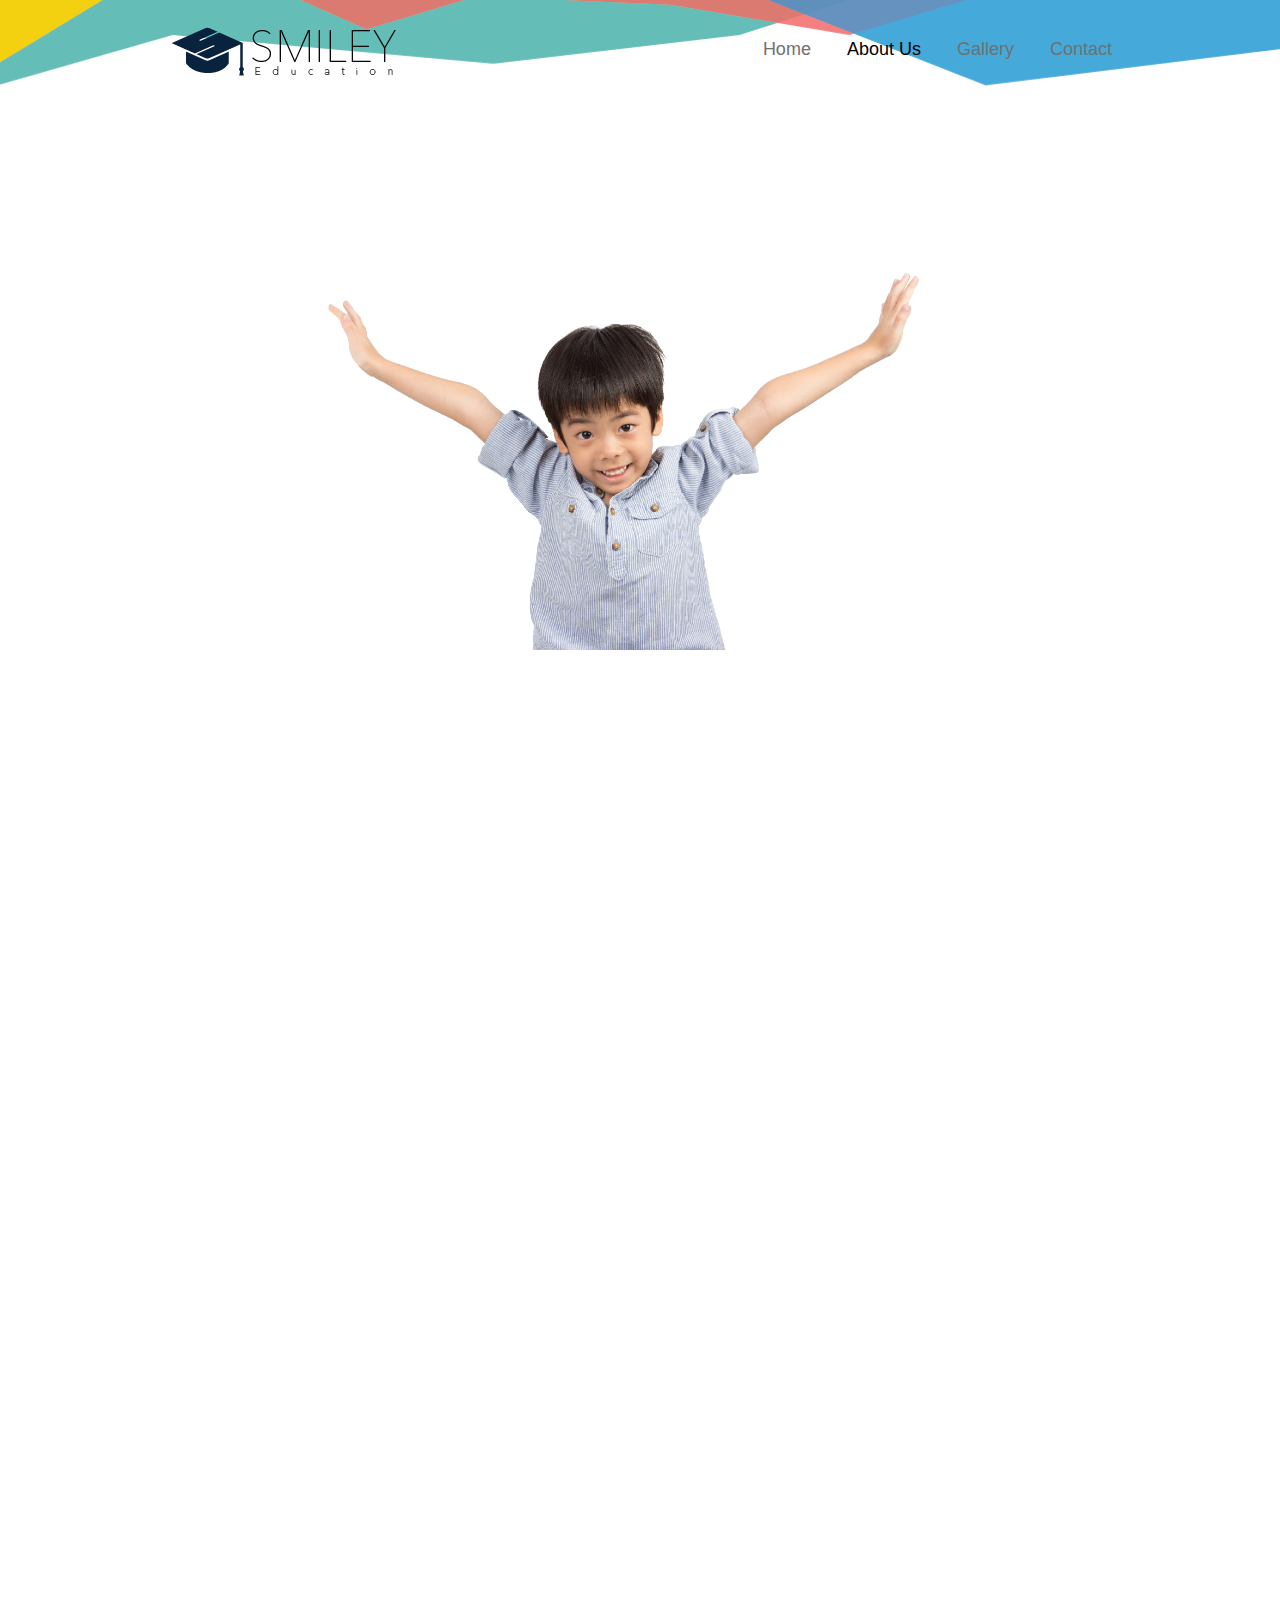
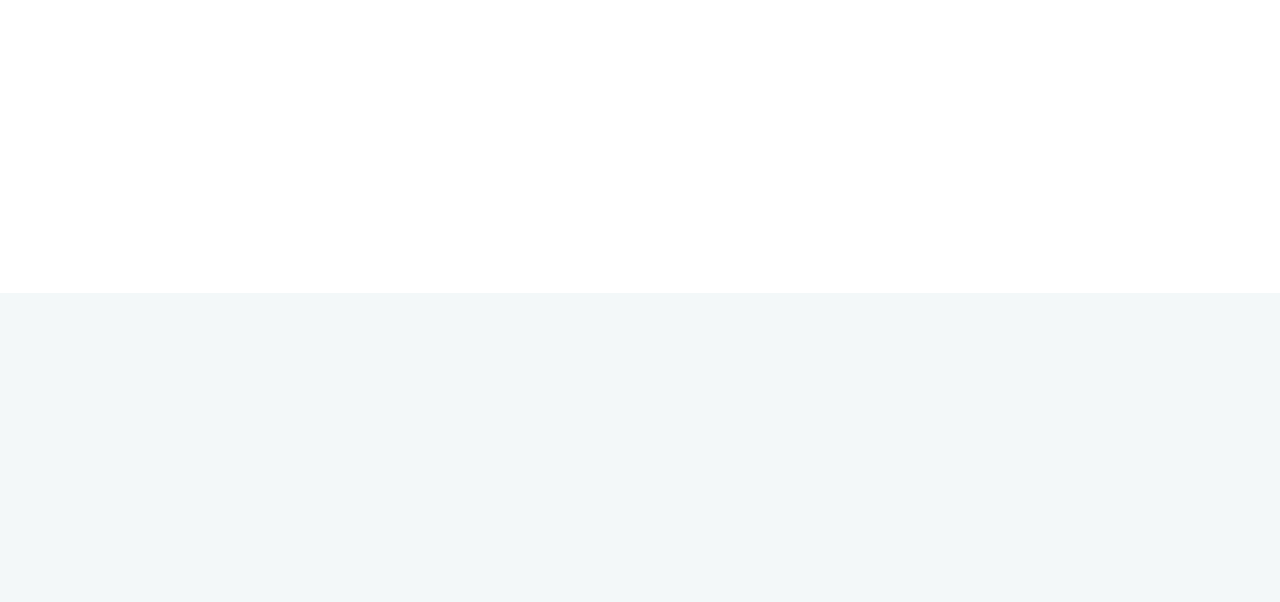
==== about.html @ 1955b9da "minor edits" ====
<!DOCTYPE html>
<!--[if lt IE 7]>      <html class="no-js lt-ie9 lt-ie8 lt-ie7"> <![endif]-->
<!--[if IE 7]>         <html class="no-js lt-ie9 lt-ie8"> <![endif]-->
<!--[if IE 8]>         <html class="no-js lt-ie9"> <![endif]-->
<!--[if gt IE 8]><!--> <html class="no-js"> <!--<![endif]-->
	<head>
	<meta charset="utf-8">
	<meta http-equiv="X-UA-Compatible" content="IE=edge">
	<title>Smiley Education</title>
	<meta name="viewport" content="width=device-width, initial-scale=1">
	<meta name="description" content="Free HTML5 Template by FREEHTML5.CO" />
	<meta name="keywords" content="free html5, free template, free bootstrap, html5, css3, mobile first, responsive" />
	<meta name="author" content="FREEHTML5.CO" />

  	<!--
	//////////////////////////////////////////////////////

	FREE HTML5 TEMPLATE
	DESIGNED & DEVELOPED by FREEHTML5.CO

	Website: 		http://freehtml5.co/
	Email: 			info@freehtml5.co
	Twitter: 		http://twitter.com/fh5co
	Facebook: 	https://www.facebook.com/fh5co

	//////////////////////////////////////////////////////
	 -->

  	<!-- Facebook and Twitter integration -->
	<meta property="og:title" content=""/>
	<meta property="og:image" content=""/>
	<meta property="og:url" content=""/>
	<meta property="og:site_name" content=""/>
	<meta property="og:description" content=""/>
	<meta name="twitter:title" content="" />
	<meta name="twitter:image" content="" />
	<meta name="twitter:url" content="" />
	<meta name="twitter:card" content="" />

  	<!-- Place favicon.ico and apple-touch-icon.png in the root directory -->
  	<link rel="shortcut icon" href="favicon.ico">

  	<!-- Google Webfont -->
	<link href='http://fonts.googleapis.com/css?family=Lato:300,400,700' rel='stylesheet' type='text/css'>
	<!-- Themify Icons -->
	<link rel="stylesheet" href="css/themify-icons.css">
	<!-- Bootstrap -->
	<link rel="stylesheet" href="css/bootstrap.css">
	<!-- Owl Carousel -->
	<link rel="stylesheet" href="css/owl.carousel.min.css">
	<link rel="stylesheet" href="css/owl.theme.default.min.css">
	<!-- Magnific Popup -->
	<link rel="stylesheet" href="css/magnific-popup.css">
	<!-- Superfish -->
	<link rel="stylesheet" href="css/superfish.css">
	<!-- Easy Responsive Tabs -->
	<link rel="stylesheet" href="css/easy-responsive-tabs.css">
	<!-- Animate.css -->
	<link rel="stylesheet" href="css/animate.css">
	<!-- Theme Style -->
	<link rel="stylesheet" href="css/style.css">

	<!-- Modernizr JS -->
	<script src="js/modernizr-2.6.2.min.js"></script>
	<!-- FOR IE9 below -->
	<!--[if lt IE 9]>
	<script src="js/respond.min.js"></script>
	<![endif]-->

	</head>
	<body>

		<!-- START #fh5co-header -->
		<header id="fh5co-header-section" role="header" class="" >
			<div class="container">



				<!-- <div id="fh5co-menu-logo"> -->
					<!-- START #fh5co-logo -->
					<h1 id="fh5co-logo" class="pull-left"><a href="index.html"><img src="images/logo.png" alt="Valet Free HTML5 Template"></a></h1>

					<!-- START #fh5co-menu-wrap -->
					<nav id="fh5co-menu-wrap" role="navigation">


						<ul class="sf-menu" id="fh5co-primary-menu">
							<li>
								<a href="index.html">Home</a>
							</li>

							<!-- <li>
								<a href="#" class="fh5co-sub-ddown">Dropdown</a>
								 <ul class="fh5co-sub-menu">
								 	<li><a href="left-sidebar.html">Left Sidebar</a></li>
								 	<li><a href="right-sidebar.html">Right Sidebar</a></li>
									<li>
										<a href="#" class="fh5co-sub-ddown">Free HTML5</a>
										<ul class="fh5co-sub-menu">
											<li><a href="http://freehtml5.co/preview/?item=build-free-html5-bootstrap-template" target="_blank">Build</a></li>
											<li><a href="http://freehtml5.co/preview/?item=work-free-html5-template-bootstrap" target="_blank">Work</a></li>
											<li><a href="http://freehtml5.co/preview/?item=light-free-html5-template-bootstrap" target="_blank">Light</a></li>
											<li><a href="http://freehtml5.co/preview/?item=relic-free-html5-template-using-bootstrap" target="_blank">Relic</a></li>
											<li><a href="http://freehtml5.co/preview/?item=display-free-html5-template-using-bootstrap" target="_blank">Display</a></li>
											<li><a href="http://freehtml5.co/preview/?item=sprint-free-html5-template-bootstrap" target="_blank">Sprint</a></li>
										</ul>
									</li>
									<li><a href="#">CSS3</a></li>
								</ul>
							</li>
							<li><a href="elements.html">Elements</a></li> -->
							<li class="active"><a href="about.html">About Us</a></li>
							<li><a href="gallery.html">Gallery</a></li>
							<li><a href="contact.html">Contact</a></li>
						</ul>
					</nav>
				<!-- </div> -->

			</div>
		</header>


		<div id="fh5co-hero" style="background-image: url(images/flyingkid.png);">

			<div class="overlay"></div>
			<a href="#fh5co-main" class="smoothscroll fh5co-arrow to-animate hero-animate-4"><i class="ti-angle-down"></i></a>
			<!-- End fh5co-arrow -->

			<div class="container">
				<div class="mobile-spacer"></div>
				<div class="col-md-8 col-md-offset-2">
					<div class="fh5co-hero-wrap">
						<div class="fh5co-hero-intro">
							<h1 class="to-animate hero-animate-1">Find Out More About Us Below</h1>
							<!-- <h2 class="to-animate hero-animate-2">Lovely Made by <a href="http://freehtml5.co" target="_blank">FREEHTML5.co</a></h2>
							<p class="to-animate hero-animate-3"><a href="#" class="btn btn-outline btn-lg">Get Started</a></p> -->
						</div>
					</div>
				</div>
			</div>
		</div>

		<div id="fh5co-main">

			<div class="container">



				<!--
				///////////////////////////////////
				Responsive Tabs
				///////////////////////////////////
				-->
				<div class="fh5co-spacer fh5co-spacer-sm"></div>

				<div class="row">
					<div class="col-md-12 animate-box">
						<!-- <h2 class="fh5co-uppercase-heading-sm text-center">About Us</h2> -->


					<hr class="fh5co-spacer fh5co-spacer-sm">

					<div class="col-md-12 animate-box">
						<div id="fh5co-tab-feature-vertical" class="fh5co-tab">
							<ul class="resp-tabs-list hor_1">
								<li><i class="fh5co-tab-menu-icon ti-ruler-pencil"></i>Our Programme</li>
								<li><i class="fh5co-tab-menu-icon ti-paint-bucket"></i> Vision and Mission</li>
							</ul>
							<div class="resp-tabs-container hor_1">
								<div>
									<div class="row">
										<div class="col-md-12">
											<h2 class="h2">Our Programme</h2>
											<p>
												Smiley Tuition offers classes that are engaging with fun activities and interactive learning experiences to kids from primary 4 to primary 6, from verbal speech learning to important written skills and techniques.
											</p>
											<h3 class="h3">Beyond Academic Success</h3>
											<p>
												Schools tend to only have a direct focus on students’ academic performance. In huge classroom settings, it is virtually impossible for teachers to offer that special care your child needs. As a result of this diluted attention, your child may miss out and not receive the full learning experience that they deserve.
											</p>
											<p>
												With our dedication to properly invest in your child’s learning, Smiley Education Centre has developed a holistic learning program that encompasses a healthy all-rounded and enjoyable English-learning experience, making sure that no child is left behind.
											</p>
											<h3 class="h3">A Better Experience</h3>
											<p>
												 Our academic curriculum encompasses international english standards and teaches your child to healthily, artistically and confidently express themselves verbally through public speaking and presentation,  in written-form such as journaling, and other important lifelong skills that develop and sharpen their cognitive and somatic abilities .
											</p>
											<p>
												Here, classes are uniquely and specially designed to be engaging to provide for your children a fun and learning environment instead of robotic learning. Together with our effective teaching methodologies and solid curriculum, your child will fall in love with learning and gain the confidence to excel!
											</p>
										</div>
									</div>
								</div>
								<div>
									<div class="row">
										<div class="col-md-12">
											<h3 class="h3">Vision</h3>
											<p>
												To set students up for success in life by nurturing inner confidence with a spirit of excellence, empowering students to actualise their full potential to excel.
											</p>
											<h3 class="h3">Mission</h3>
											<p>
												To provide an all-rounded education experience in a vibrant learning environment with diverse teaching strategies in solid curriculums, and to instil strong values in every student, so as to foster character growth and cultivate in students the love and enjoyment of learning.
											</p>
											<!-- <h3>Goals</h3>
											<h4>Excellent Learning</h4>
												<p>
													grow in character through developing good habits and mindset
												</p>
											<h4>Joyful Experience</h4>
												<p>
													fall in love with learning under our enthusiatic teachers and programmes
												</p>
												<h4>Academic Success</h4>
												<p>
													Gain motivation and confidence to excel and succeed
												</p> -->

										</div>

									</div>
								</div>
							</div>
						</div>
					</div>

					<!-- END Tabs -->
				</div>
			</div>

				<!-- END .row -->
			</div>
				<div class="fh5co-spacer fh5co-spacer-sm"></div>




				<footer role="contentinfo" id="fh5co-footer">
					<a href="#" class="fh5co-arrow fh5co-gotop footer-box"><i class="ti-angle-up"></i></a>
					<div class="container">
						<div class="row">
							<!-- <div class="col-md-4 col-sm-6 footer-box">
								<h3 class="fh5co-footer-heading">Company</h3>
								<ul class="fh5co-footer-links">
									<li><a href="#">About</a></li>
									<li><a href="#">Services</a></li>
									<li><a href="#">Our Products</a></li>
									<li><a href="#">Our Culture</a></li>
									<li><a href="#">Team</a></li>
								</ul>

							</div>
							<div class="col-md-4 col-sm-6 footer-box">
								<h3 class="fh5co-footer-heading">More Links</h3>
								<ul class="fh5co-footer-links">
									<li><a href="#">Terms &amp; Conditions</a></li>
									<li><a href="#">Our Careers</a></li>
									<li><a href="#">Support &amp; FAQ's</a></li>
									<li><a href="#">Sign up</a></li>
									<li><a href="#">Log in</a></li>
								</ul>
							</div>
							<div class="col-md-4 col-sm-12 footer-box">
								<h3 class="fh5co-footer-heading">Get in touch</h3>
								<ul class="fh5co-social-icons">

									<li><a href="#"><i class="ti-google"></i></a></li>
									<li><a href="#"><i class="ti-twitter-alt"></i></a></li>
									<li><a href="#"><i class="ti-facebook"></i></a></li>
									<li><a href="#"><i class="ti-instagram"></i></a></li>
									<li><a href="#"><i class="ti-dribbble"></i></a></li>
								</ul>
							</div> -->
							<div class="col-md-12 footer-box text-center">
								<div class="fh5co-copyright">
								<p>Copyright &copy;2018 Smiley  Education Center Pte Ltd</p>
								</div>
							</div>

						</div>
						<!-- END row -->
						<div class="fh5co-spacer fh5co-spacer-md"></div>
					</div>
				</footer>


		<!-- jQuery -->
		<script src="js/jquery-1.10.2.min.js"></script>
		<!-- jQuery Easing -->
		<script src="js/jquery.easing.1.3.js"></script>
		<!-- Bootstrap -->
		<script src="js/bootstrap.js"></script>
		<!-- Owl carousel -->
		<script src="js/owl.carousel.min.js"></script>
		<!-- Magnific Popup -->
		<script src="js/jquery.magnific-popup.min.js"></script>
		<!-- Superfish -->
		<script src="js/hoverIntent.js"></script>
		<script src="js/superfish.js"></script>
		<!-- Easy Responsive Tabs -->
		<script src="js/easyResponsiveTabs.js"></script>
		<!-- FastClick for Mobile/Tablets -->
		<script src="js/fastclick.js"></script>
		<!-- Parallax -->
		<script src="js/jquery.parallax-scroll.min.js"></script>
		<!-- Waypoints -->
		<script src="js/jquery.waypoints.min.js"></script>
		<!-- Main JS -->
		<script src="js/main.js"></script>

	</body>
</html>
---- css/themify-icons.css ----
@font-face {
	font-family: 'themify';
	src:url('../fonts/themify/themify.eot?-fvbane');
	src:url('../fonts/themify/themify.eot?#iefix-fvbane') format('embedded-opentype'),
		url('../fonts/themify/themify.woff?-fvbane') format('woff'),
		url('../fonts/themify/themify.ttf?-fvbane') format('truetype'),
		url('../fonts/themify/themify.svg?-fvbane#themify') format('svg');
	font-weight: normal;
	font-style: normal;
}

[class^="ti-"], [class*=" ti-"] {
	font-family: 'themify';
	speak: none;
	font-style: normal;
	font-weight: normal;
	font-variant: normal;
	text-transform: none;
	line-height: 1;

	/* Better Font Rendering =========== */
	-webkit-font-smoothing: antialiased;
	-moz-osx-font-smoothing: grayscale;
}

.ti-wand:before {
	content: "\e600";
}
.ti-volume:before {
	content: "\e601";
}
.ti-user:before {
	content: "\e602";
}
.ti-unlock:before {
	content: "\e603";
}
.ti-unlink:before {
	content: "\e604";
}
.ti-trash:before {
	content: "\e605";
}
.ti-thought:before {
	content: "\e606";
}
.ti-target:before {
	content: "\e607";
}
.ti-tag:before {
	content: "\e608";
}
.ti-tablet:before {
	content: "\e609";
}
.ti-star:before {
	content: "\e60a";
}
.ti-spray:before {
	content: "\e60b";
}
.ti-signal:before {
	content: "\e60c";
}
.ti-shopping-cart:before {
	content: "\e60d";
}
.ti-shopping-cart-full:before {
	content: "\e60e";
}
.ti-settings:before {
	content: "\e60f";
}
.ti-search:before {
	content: "\e610";
}
.ti-zoom-in:before {
	content: "\e611";
}
.ti-zoom-out:before {
	content: "\e612";
}
.ti-cut:before {
	content: "\e613";
}
.ti-ruler:before {
	content: "\e614";
}
.ti-ruler-pencil:before {
	content: "\e615";
}
.ti-ruler-alt:before {
	content: "\e616";
}
.ti-bookmark:before {
	content: "\e617";
}
.ti-bookmark-alt:before {
	content: "\e618";
}
.ti-reload:before {
	content: "\e619";
}
.ti-plus:before {
	content: "\e61a";
}
.ti-pin:before {
	content: "\e61b";
}
.ti-pencil:before {
	content: "\e61c";
}
.ti-pencil-alt:before {
	content: "\e61d";
}
.ti-paint-roller:before {
	content: "\e61e";
}
.ti-paint-bucket:before {
	content: "\e61f";
}
.ti-na:before {
	content: "\e620";
}
.ti-mobile:before {
	content: "\e621";
}
.ti-minus:before {
	content: "\e622";
}
.ti-medall:before {
	content: "\e623";
}
.ti-medall-alt:before {
	content: "\e624";
}
.ti-marker:before {
	content: "\e625";
}
.ti-marker-alt:before {
	content: "\e626";
}
.ti-arrow-up:before {
	content: "\e627";
}
.ti-arrow-right:before {
	content: "\e628";
}
.ti-arrow-left:before {
	content: "\e629";
}
.ti-arrow-down:before {
	content: "\e62a";
}
.ti-lock:before {
	content: "\e62b";
}
.ti-location-arrow:before {
	content: "\e62c";
}
.ti-link:before {
	content: "\e62d";
}
.ti-layout:before {
	content: "\e62e";
}
.ti-layers:before {
	content: "\e62f";
}
.ti-layers-alt:before {
	content: "\e630";
}
.ti-key:before {
	content: "\e631";
}
.ti-import:before {
	content: "\e632";
}
.ti-image:before {
	content: "\e633";
}
.ti-heart:before {
	content: "\e634";
}
.ti-heart-broken:before {
	content: "\e635";
}
.ti-hand-stop:before {
	content: "\e636";
}
.ti-hand-open:before {
	content: "\e637";
}
.ti-hand-drag:before {
	content: "\e638";
}
.ti-folder:before {
	content: "\e639";
}
.ti-flag:before {
	content: "\e63a";
}
.ti-flag-alt:before {
	content: "\e63b";
}
.ti-flag-alt-2:before {
	content: "\e63c";
}
.ti-eye:before {
	content: "\e63d";
}
.ti-export:before {
	content: "\e63e";
}
.ti-exchange-vertical:before {
	content: "\e63f";
}
.ti-desktop:before {
	content: "\e640";
}
.ti-cup:before {
	content: "\e641";
}
.ti-crown:before {
	content: "\e642";
}
.ti-comments:before {
	content: "\e643";
}
.ti-comment:before {
	content: "\e644";
}
.ti-comment-alt:before {
	content: "\e645";
}
.ti-close:before {
	content: "\e646";
}
.ti-clip:before {
	content: "\e647";
}
.ti-angle-up:before {
	content: "\e648";
}
.ti-angle-right:before {
	content: "\e649";
}
.ti-angle-left:before {
	content: "\e64a";
}
.ti-angle-down:before {
	content: "\e64b";
}
.ti-check:before {
	content: "\e64c";
}
.ti-check-box:before {
	content: "\e64d";
}
.ti-camera:before {
	content: "\e64e";
}
.ti-announcement:before {
	content: "\e64f";
}
.ti-brush:before {
	content: "\e650";
}
.ti-briefcase:before {
	content: "\e651";
}
.ti-bolt:before {
	content: "\e652";
}
.ti-bolt-alt:before {
	content: "\e653";
}
.ti-blackboard:before {
	content: "\e654";
}
.ti-bag:before {
	content: "\e655";
}
.ti-move:before {
	content: "\e656";
}
.ti-arrows-vertical:before {
	content: "\e657";
}
.ti-arrows-horizontal:before {
	content: "\e658";
}
.ti-fullscreen:before {
	content: "\e659";
}
.ti-arrow-top-right:before {
	content: "\e65a";
}
.ti-arrow-top-left:before {
	content: "\e65b";
}
.ti-arrow-circle-up:before {
	content: "\e65c";
}
.ti-arrow-circle-right:before {
	content: "\e65d";
}
.ti-arrow-circle-left:before {
	content: "\e65e";
}
.ti-arrow-circle-down:before {
	content: "\e65f";
}
.ti-angle-double-up:before {
	content: "\e660";
}
.ti-angle-double-right:before {
	content: "\e661";
}
.ti-angle-double-left:before {
	content: "\e662";
}
.ti-angle-double-down:before {
	content: "\e663";
}
.ti-zip:before {
	content: "\e664";
}
.ti-world:before {
	content: "\e665";
}
.ti-wheelchair:before {
	content: "\e666";
}
.ti-view-list:before {
	content: "\e667";
}
.ti-view-list-alt:before {
	content: "\e668";
}
.ti-view-grid:before {
	content: "\e669";
}
.ti-uppercase:before {
	content: "\e66a";
}
.ti-upload:before {
	content: "\e66b";
}
.ti-underline:before {
	content: "\e66c";
}
.ti-truck:before {
	content: "\e66d";
}
.ti-timer:before {
	content: "\e66e";
}
.ti-ticket:before {
	content: "\e66f";
}
.ti-thumb-up:before {
	content: "\e670";
}
.ti-thumb-down:before {
	content: "\e671";
}
.ti-text:before {
	content: "\e672";
}
.ti-stats-up:before {
	content: "\e673";
}
.ti-stats-down:before {
	content: "\e674";
}
.ti-split-v:before {
	content: "\e675";
}
.ti-split-h:before {
	content: "\e676";
}
.ti-smallcap:before {
	content: "\e677";
}
.ti-shine:before {
	content: "\e678";
}
.ti-shift-right:before {
	content: "\e679";
}
.ti-shift-left:before {
	content: "\e67a";
}
.ti-shield:before {
	content: "\e67b";
}
.ti-notepad:before {
	content: "\e67c";
}
.ti-server:before {
	content: "\e67d";
}
.ti-quote-right:before {
	content: "\e67e";
}
.ti-quote-left:before {
	content: "\e67f";
}
.ti-pulse:before {
	content: "\e680";
}
.ti-printer:before {
	content: "\e681";
}
.ti-power-off:before {
	content: "\e682";
}
.ti-plug:before {
	content: "\e683";
}
.ti-pie-chart:before {
	content: "\e684";
}
.ti-paragraph:before {
	content: "\e685";
}
.ti-panel:before {
	content: "\e686";
}
.ti-package:before {
	content: "\e687";
}
.ti-music:before {
	content: "\e688";
}
.ti-music-alt:before {
	content: "\e689";
}
.ti-mouse:before {
	content: "\e68a";
}
.ti-mouse-alt:before {
	content: "\e68b";
}
.ti-money:before {
	content: "\e68c";
}
.ti-microphone:before {
	content: "\e68d";
}
.ti-menu:before {
	content: "\e68e";
}
.ti-menu-alt:before {
	content: "\e68f";
}
.ti-map:before {
	content: "\e690";
}
.ti-map-alt:before {
	content: "\e691";
}
.ti-loop:before {
	content: "\e692";
}
.ti-location-pin:before {
	content: "\e693";
}
.ti-list:before {
	content: "\e694";
}
.ti-light-bulb:before {
	content: "\e695";
}
.ti-Italic:before {
	content: "\e696";
}
.ti-info:before {
	content: "\e697";
}
.ti-infinite:before {
	content: "\e698";
}
.ti-id-badge:before {
	content: "\e699";
}
.ti-hummer:before {
	content: "\e69a";
}
.ti-home:before {
	content: "\e69b";
}
.ti-help:before {
	content: "\e69c";
}
.ti-headphone:before {
	content: "\e69d";
}
.ti-harddrives:before {
	content: "\e69e";
}
.ti-harddrive:before {
	content: "\e69f";
}
.ti-gift:before {
	content: "\e6a0";
}
.ti-game:before {
	content: "\e6a1";
}
.ti-filter:before {
	content: "\e6a2";
}
.ti-files:before {
	content: "\e6a3";
}
.ti-file:before {
	content: "\e6a4";
}
.ti-eraser:before {
	content: "\e6a5";
}
.ti-envelope:before {
	content: "\e6a6";
}
.ti-download:before {
	content: "\e6a7";
}
.ti-direction:before {
	content: "\e6a8";
}
.ti-direction-alt:before {
	content: "\e6a9";
}
.ti-dashboard:before {
	content: "\e6aa";
}
.ti-control-stop:before {
	content: "\e6ab";
}
.ti-control-shuffle:before {
	content: "\e6ac";
}
.ti-control-play:before {
	content: "\e6ad";
}
.ti-control-pause:before {
	content: "\e6ae";
}
.ti-control-forward:before {
	content: "\e6af";
}
.ti-control-backward:before {
	content: "\e6b0";
}
.ti-cloud:before {
	content: "\e6b1";
}
.ti-cloud-up:before {
	content: "\e6b2";
}
.ti-cloud-down:before {
	content: "\e6b3";
}
.ti-clipboard:before {
	content: "\e6b4";
}
.ti-car:before {
	content: "\e6b5";
}
.ti-calendar:before {
	content: "\e6b6";
}
.ti-book:before {
	content: "\e6b7";
}
.ti-bell:before {
	content: "\e6b8";
}
.ti-basketball:before {
	content: "\e6b9";
}
.ti-bar-chart:before {
	content: "\e6ba";
}
.ti-bar-chart-alt:before {
	content: "\e6bb";
}
.ti-back-right:before {
	content: "\e6bc";
}
.ti-back-left:before {
	content: "\e6bd";
}
.ti-arrows-corner:before {
	content: "\e6be";
}
.ti-archive:before {
	content: "\e6bf";
}
.ti-anchor:before {
	content: "\e6c0";
}
.ti-align-right:before {
	content: "\e6c1";
}
.ti-align-left:before {
	content: "\e6c2";
}
.ti-align-justify:before {
	content: "\e6c3";
}
.ti-align-center:before {
	content: "\e6c4";
}
.ti-alert:before {
	content: "\e6c5";
}
.ti-alarm-clock:before {
	content: "\e6c6";
}
.ti-agenda:before {
	content: "\e6c7";
}
.ti-write:before {
	content: "\e6c8";
}
.ti-window:before {
	content: "\e6c9";
}
.ti-widgetized:before {
	content: "\e6ca";
}
.ti-widget:before {
	content: "\e6cb";
}
.ti-widget-alt:before {
	content: "\e6cc";
}
.ti-wallet:before {
	content: "\e6cd";
}
.ti-video-clapper:before {
	content: "\e6ce";
}
.ti-video-camera:before {
	content: "\e6cf";
}
.ti-vector:before {
	content: "\e6d0";
}
.ti-themify-logo:before {
	content: "\e6d1";
}
.ti-themify-favicon:before {
	content: "\e6d2";
}
.ti-themify-favicon-alt:before {
	content: "\e6d3";
}
.ti-support:before {
	content: "\e6d4";
}
.ti-stamp:before {
	content: "\e6d5";
}
.ti-split-v-alt:before {
	content: "\e6d6";
}
.ti-slice:before {
	content: "\e6d7";
}
.ti-shortcode:before {
	content: "\e6d8";
}
.ti-shift-right-alt:before {
	content: "\e6d9";
}
.ti-shift-left-alt:before {
	content: "\e6da";
}
.ti-ruler-alt-2:before {
	content: "\e6db";
}
.ti-receipt:before {
	content: "\e6dc";
}
.ti-pin2:before {
	content: "\e6dd";
}
.ti-pin-alt:before {
	content: "\e6de";
}
.ti-pencil-alt2:before {
	content: "\e6df";
}
.ti-palette:before {
	content: "\e6e0";
}
.ti-more:before {
	content: "\e6e1";
}
.ti-more-alt:before {
	content: "\e6e2";
}
.ti-microphone-alt:before {
	content: "\e6e3";
}
.ti-magnet:before {
	content: "\e6e4";
}
.ti-line-double:before {
	content: "\e6e5";
}
.ti-line-dotted:before {
	content: "\e6e6";
}
.ti-line-dashed:before {
	content: "\e6e7";
}
.ti-layout-width-full:before {
	content: "\e6e8";
}
.ti-layout-width-default:before {
	content: "\e6e9";
}
.ti-layout-width-default-alt:before {
	content: "\e6ea";
}
.ti-layout-tab:before {
	content: "\e6eb";
}
.ti-layout-tab-window:before {
	content: "\e6ec";
}
.ti-layout-tab-v:before {
	content: "\e6ed";
}
.ti-layout-tab-min:before {
	content: "\e6ee";
}
.ti-layout-slider:before {
	content: "\e6ef";
}
.ti-layout-slider-alt:before {
	content: "\e6f0";
}
.ti-layout-sidebar-right:before {
	content: "\e6f1";
}
.ti-layout-sidebar-none:before {
	content: "\e6f2";
}
.ti-layout-sidebar-left:before {
	content: "\e6f3";
}
.ti-layout-placeholder:before {
	content: "\e6f4";
}
.ti-layout-menu:before {
	content: "\e6f5";
}
.ti-layout-menu-v:before {
	content: "\e6f6";
}
.ti-layout-menu-separated:before {
	content: "\e6f7";
}
.ti-layout-menu-full:before {
	content: "\e6f8";
}
.ti-layout-media-right-alt:before {
	content: "\e6f9";
}
.ti-layout-media-right:before {
	content: "\e6fa";
}
.ti-layout-media-overlay:before {
	content: "\e6fb";
}
.ti-layout-media-overlay-alt:before {
	content: "\e6fc";
}
.ti-layout-media-overlay-alt-2:before {
	content: "\e6fd";
}
.ti-layout-media-left-alt:before {
	content: "\e6fe";
}
.ti-layout-media-left:before {
	content: "\e6ff";
}
.ti-layout-media-center-alt:before {
	content: "\e700";
}
.ti-layout-media-center:before {
	content: "\e701";
}
.ti-layout-list-thumb:before {
	content: "\e702";
}
.ti-layout-list-thumb-alt:before {
	content: "\e703";
}
.ti-layout-list-post:before {
	content: "\e704";
}
.ti-layout-list-large-image:before {
	content: "\e705";
}
.ti-layout-line-solid:before {
	content: "\e706";
}
.ti-layout-grid4:before {
	content: "\e707";
}
.ti-layout-grid3:before {
	content: "\e708";
}
.ti-layout-grid2:before {
	content: "\e709";
}
.ti-layout-grid2-thumb:before {
	content: "\e70a";
}
.ti-layout-cta-right:before {
	content: "\e70b";
}
.ti-layout-cta-left:before {
	content: "\e70c";
}
.ti-layout-cta-center:before {
	content: "\e70d";
}
.ti-layout-cta-btn-right:before {
	content: "\e70e";
}
.ti-layout-cta-btn-left:before {
	content: "\e70f";
}
.ti-layout-column4:before {
	content: "\e710";
}
.ti-layout-column3:before {
	content: "\e711";
}
.ti-layout-column2:before {
	content: "\e712";
}
.ti-layout-accordion-separated:before {
	content: "\e713";
}
.ti-layout-accordion-merged:before {
	content: "\e714";
}
.ti-layout-accordion-list:before {
	content: "\e715";
}
.ti-ink-pen:before {
	content: "\e716";
}
.ti-info-alt:before {
	content: "\e717";
}
.ti-help-alt:before {
	content: "\e718";
}
.ti-headphone-alt:before {
	content: "\e719";
}
.ti-hand-point-up:before {
	content: "\e71a";
}
.ti-hand-point-right:before {
	content: "\e71b";
}
.ti-hand-point-left:before {
	content: "\e71c";
}
.ti-hand-point-down:before {
	content: "\e71d";
}
.ti-gallery:before {
	content: "\e71e";
}
.ti-face-smile:before {
	content: "\e71f";
}
.ti-face-sad:before {
	content: "\e720";
}
.ti-credit-card:before {
	content: "\e721";
}
.ti-control-skip-forward:before {
	content: "\e722";
}
.ti-control-skip-backward:before {
	content: "\e723";
}
.ti-control-record:before {
	content: "\e724";
}
.ti-control-eject:before {
	content: "\e725";
}
.ti-comments-smiley:before {
	content: "\e726";
}
.ti-brush-alt:before {
	content: "\e727";
}
.ti-youtube:before {
	content: "\e728";
}
.ti-vimeo:before {
	content: "\e729";
}
.ti-twitter:before {
	content: "\e72a";
}
.ti-time:before {
	content: "\e72b";
}
.ti-tumblr:before {
	content: "\e72c";
}
.ti-skype:before {
	content: "\e72d";
}
.ti-share:before {
	content: "\e72e";
}
.ti-share-alt:before {
	content: "\e72f";
}
.ti-rocket:before {
	content: "\e730";
}
.ti-pinterest:before {
	content: "\e731";
}
.ti-new-window:before {
	content: "\e732";
}
.ti-microsoft:before {
	content: "\e733";
}
.ti-list-ol:before {
	content: "\e734";
}
.ti-linkedin:before {
	content: "\e735";
}
.ti-layout-sidebar-2:before {
	content: "\e736";
}
.ti-layout-grid4-alt:before {
	content: "\e737";
}
.ti-layout-grid3-alt:before {
	content: "\e738";
}
.ti-layout-grid2-alt:before {
	content: "\e739";
}
.ti-layout-column4-alt:before {
	content: "\e73a";
}
.ti-layout-column3-alt:before {
	content: "\e73b";
}
.ti-layout-column2-alt:before {
	content: "\e73c";
}
.ti-instagram:before {
	content: "\e73d";
}
.ti-google:before {
	content: "\e73e";
}
.ti-github:before {
	content: "\e73f";
}
.ti-flickr:before {
	content: "\e740";
}
.ti-facebook:before {
	content: "\e741";
}
.ti-dropbox:before {
	content: "\e742";
}
.ti-dribbble:before {
	content: "\e743";
}
.ti-apple:before {
	content: "\e744";
}
.ti-android:before {
	content: "\e745";
}
.ti-save:before {
	content: "\e746";
}
.ti-save-alt:before {
	content: "\e747";
}
.ti-yahoo:before {
	content: "\e748";
}
.ti-wordpress:before {
	content: "\e749";
}
.ti-vimeo-alt:before {
	content: "\e74a";
}
.ti-twitter-alt:before {
	content: "\e74b";
}
.ti-tumblr-alt:before {
	content: "\e74c";
}
.ti-trello:before {
	content: "\e74d";
}
.ti-stack-overflow:before {
	content: "\e74e";
}
.ti-soundcloud:before {
	content: "\e74f";
}
.ti-sharethis:before {
	content: "\e750";
}
.ti-sharethis-alt:before {
	content: "\e751";
}
.ti-reddit:before {
	content: "\e752";
}
.ti-pinterest-alt:before {
	content: "\e753";
}
.ti-microsoft-alt:before {
	content: "\e754";
}
.ti-linux:before {
	content: "\e755";
}
.ti-jsfiddle:before {
	content: "\e756";
}
.ti-joomla:before {
	content: "\e757";
}
.ti-html5:before {
	content: "\e758";
}
.ti-flickr-alt:before {
	content: "\e759";
}
.ti-email:before {
	content: "\e75a";
}
.ti-drupal:before {
	content: "\e75b";
}
.ti-dropbox-alt:before {
	content: "\e75c";
}
.ti-css3:before {
	content: "\e75d";
}
.ti-rss:before {
	content: "\e75e";
}
.ti-rss-alt:before {
	content: "\e75f";
}
---- css/superfish.css ----
/*** ESSENTIAL STYLES ***/
.sf-menu, .sf-menu * {
	margin: 0;
	padding: 0;
	list-style: none;
}
.sf-menu li {
	position: relative;
}
.sf-menu ul {
	position: absolute;
	display: none;
	top: 100%;
	right: 0;
	
	z-index: 99;
}
.sf-menu > li {
	float: left;
}
.sf-menu li:hover > ul,
.sf-menu li.sfHover > ul {
	display: block;
}

.sf-menu a {
	display: block;
	position: relative;
}
.sf-menu ul ul {
	top: 0;
	left: 100%;
}


/*** DEMO SKIN ***/
.sf-menu {
	float: left;
	margin-bottom: 1em;
}
.sf-menu ul {
	box-shadow: 2px 2px 6px rgba(0,0,0,.2);
	min-width: 12em; /* allow long menu items to determine submenu width */
	*width: 12em; /* no auto sub width for IE7, see white-space comment below */
}
.sf-menu a {
	border-left: 1px solid #fff;
	border-top: 1px solid #dFeEFF; /* fallback colour must use full shorthand */
	border-top: 1px solid rgba(255,255,255,.5);
	padding: .75em 1em;
	text-decoration: none;
	zoom: 1; /* IE7 */
}
.sf-menu a {
	color: #13a;
}
.sf-menu li {
	background: #BDD2FF;
	white-space: nowrap; /* no need for Supersubs plugin */
	*white-space: normal; /* ...unless you support IE7 (let it wrap) */
	-webkit-transition: background .2s;
	transition: background .2s;
}
.sf-menu ul li {
	background: #AABDE6;
}
.sf-menu ul ul li {
	background: #9AAEDB;
}
.sf-menu li:hover,
.sf-menu li.sfHover {
	background: #CFDEFF;
	/* only transition out, not in */
	-webkit-transition: none;
	transition: none;
}

/*** arrows (for all except IE7) **/
.sf-arrows .sf-with-ul {
	padding-right: 2.5em;
	*padding-right: 1em; /* no CSS arrows for IE7 (lack pseudo-elements) */
}
/* styling for both css and generated arrows */
.sf-arrows .sf-with-ul:after {
	content: '';
	position: absolute;
	top: 50%;
	right: 1em;
	margin-top: -3px;
	height: 0;
	width: 0;
	/* order of following 3 rules important for fallbacks to work */
	border: 5px solid transparent;
	border-top-color: #dFeEFF; /* edit this to suit design (no rgba in IE8) */
	border-top-color: rgba(255,255,255,.5);
}
.sf-arrows > li > .sf-with-ul:focus:after,
.sf-arrows > li:hover > .sf-with-ul:after,
.sf-arrows > .sfHover > .sf-with-ul:after {
	border-top-color: white; /* IE8 fallback colour */
}
/* styling for right-facing arrows */
.sf-arrows ul .sf-with-ul:after {
	margin-top: -5px;
	/*margin-right: -3px;*/
	border-color: transparent;
	border-left-color: #dFeEFF; /* edit this to suit design (no rgba in IE8) */
	border-left-color: rgba(255,255,255,.5);
}
.sf-arrows ul li > .sf-with-ul:focus:after,
.sf-arrows ul li:hover > .sf-with-ul:after,
.sf-arrows ul .sfHover > .sf-with-ul:after {
	border-left-color: white;
}
---- css/easy-responsive-tabs.css ----
.resp-tabs-list, .resp-tabs-list p {
    margin: 0px;
    padding: 0px;
}
.resp-tabs-list {
    display: inline-block;
}
.resp-tabs-list li {
    font-weight: 600;
    font-size: 16px;
    display: inline-block;
    padding: 18px 15px;
    margin: 0 4px 0 0;
    list-style: none;
    cursor: pointer;
}

.resp-tabs-container {
    padding: 0px;
    background-color: #fff;
    clear: left;
}

h2.resp-accordion {
    cursor: pointer;
    padding: 5px;
    display: none;
    
}
.resp-tab-content {
    display: none;
    padding: 15px;
    padding-top: 30px;
    text-align: left;
    box-shadow: none;
}
.text-center .resp-tab-content,
.text-center .resp-accordion {
    text-align: left;
}

.resp-tab-active {
	border: 1px solid #ebebeb !important;
	border-bottom: none;
	margin-bottom: -1px !important;
	padding: 17px 14px 19px 14px !important;
	border-top: 1px solid #ebebeb !important;
	border-bottom: 0px #fff solid !important;
    border-top-left-radius: 4px;
    border-top-right-radius: 4px;
}

.resp-tab-active {
    border-bottom: none;
    background-color: #fff;
}

.resp-content-active, .resp-accordion-active {
    display: block;
}

.resp-tab-content {
    border: none;
    border-top: 1px solid #ebebeb;
    /*border-left-color: transparent;
    border-left-color: transparent;*/
	/*border-top-color: #ebebeb;*/
}

h2.resp-accordion {
    font-size: 13px;
    border: 1px solid #ebebeb;
    border-top: 0px solid #ebebeb;
    margin: 0px;
    padding: 10px 15px;
}

h2.resp-tab-active {
    border-bottom: 0px solid #ebebeb !important;
    margin-bottom: 0px !important;
    padding: 10px 15px !important;
}

h2.resp-tab-title:last-child {
    border-bottom: 12px solid #ebebeb !important;
    background: blue;
}

/*-----------Vertical tabs-----------*/
.resp-vtabs ul.resp-tabs-list {
    float: left;
    width: 30%;
}

.resp-vtabs .resp-tabs-list li {
    display: block;
    padding: 19px 15px !important;
    margin: 0 0 4px;
    cursor: pointer;
    float: none;
}

.resp-vtabs .resp-tabs-container {
    padding: 0px;
    background-color: #fff;
    /*border: 1px solid #ebebeb;*/
    border-left: 1px solid #ebebeb;
    float: left;
    width: 68%;
    min-height: 250px;
    border-radius: 4px;
    clear: none;
}

.resp-vtabs .resp-tab-content {
    border: none;
    word-wrap: break-word;
    padding-left: 30px;
}

.resp-vtabs li.resp-tab-active { 
    position: relative;
    z-index: 1;
    margin-right: -1px !important;
    padding: 18px 15px 19px 14px !important;
    /*border-top: 1px solid;*/
    border: 1px solid #ebebeb !important;
    border-left: 1px solid #ebebeb !important;
    border-left: none !important;
    margin-bottom: 4px !important;
    border-right: 1px #FFF solid !important;
    border-top-left-radius: 0px;
    border-top-right-radius: 0px;
}

.resp-arrow {
    float: right;
    margin-top: 10px;
    -moz-transition:    all .2s ease;
    -o-transition:      all .2s ease;
    -webkit-transition: all .2s ease;
    transition:         all .2s ease;
}

h2.resp-tab-active span.resp-arrow {
    -ms-transform: rotate(180deg); /* IE 9 */
    -webkit-transform: rotate(180deg); /* Chrome, Safari, Opera */
    transform: rotate(180deg);
}

/*-----------Accordion styles-----------*/
h2.resp-tab-active {
    background: #DBDBDB;/* !important;*/
}

.resp-easy-accordion h2.resp-accordion {
    display: block;
}


.resp-easy-accordion .resp-tab-content:last-child {
    border-bottom: 1px solid #ebebeb;/* !important;*/
}

.resp-jfit {
    width: 100%;
    margin: 0px;
}

.resp-tab-content-active {
    display: block;
}

h2.resp-accordion:first-child {
    border-top: 1px solid #ebebeb;/* !important;*/
}
.resp-accordion.resp-tab-active {
    border-top: none;
}

/*Here your can change the breakpoint to set the accordion, when screen resolution changed*/
@media only screen and (max-width: 768px) {
    ul.resp-tabs-list {
        display: none;
    }

    h2.resp-accordion {
        display: block;
    }
    .resp-tab-content {
        border: 1px solid #ebebeb;
    }
    .resp-vtabs .resp-tab-content {
        border: 1px solid #ebebeb;
    }
    
    .resp-tabs-container .resp-accordion.resp-tab-active {
        border-top: none!important;   
        border-bottom: none!important;    
        border-top-left-radius: 0px;
        border-top-right-radius: 0px;
    }
    .resp-tabs-container .resp-accordion.resp-tab-active:nth-of-type(1) {
        border-top-left-radius: 0px;
        border-top-right-radius: 0px;
        border-top: 1px solid #ebebeb !important;
        border-bototm: none!important;
    }
    

    .resp-tab-content {
        -webkit-box-shadow: inset 0px 4px 5px -3px rgba(0,0,0,0.05);
        -moz-box-shadow: inset 0px 4px 5px -3px rgba(0,0,0,0.05);
        -ms-box-shadow: inset 0px 4px 5px -3px rgba(0,0,0,0.05);
        box-shadow: inset 0px 4px 5px -3px rgba(0,0,0,0.05);
    }
    

    .resp-vtabs .resp-tabs-container {
        border: none;
        float: none;
        width: 100%;
        min-height: 100px;
        clear: none;
    }

    .resp-accordion-closed {
        display: none !important;
    }

    .resp-vtabs .resp-tab-content:last-child {
        border-bottom: 1px solid #ebebeb !important;
    }
}
---- css/style.css ----
/*
//////////////////////////////////////////////////////

FREE HTML5 TEMPLATE
DESIGNED & DEVELOPED by FREEHTML5.CO

//////////////////////////////////////////////////////
*/
@font-face {
  font-family: 'themify';
  src: url("../fonts/themify/themify.eot?-fvbane");
  src: url("../fonts/themify/themify.eot?#iefix-fvbane") format("embedded-opentype"), url("../fonts/themify/themify.woff?-fvbane") format("woff"), url("../fonts/themify/themify.ttf?-fvbane") format("truetype"), url("../fonts/themify/themify.svg?-fvbane#themify") format("svg");
  font-weight: normal;
  font-style: normal;
}
html.fh5co-overflow, body.fh5co-overflow {
  overflow-x: auto;
}
html.fh5co-overflow #fh5co-header-section, html.fh5co-overflow #fh5co-main, html.fh5co-overflow #fh5co-hero, html.fh5co-overflow #fh5co-mobile-menu, html.fh5co-overflow #fh5co-footer, body.fh5co-overflow #fh5co-header-section, body.fh5co-overflow #fh5co-main, body.fh5co-overflow #fh5co-hero, body.fh5co-overflow #fh5co-mobile-menu, body.fh5co-overflow #fh5co-footer {
  -webkit-transition: all 0.3s ease;
  -moz-transition: all 0.3s ease;
  -ms-transition: all 0.3s ease;
  -o-transition: all 0.3s ease;
  transition: all 0.3s ease;
}

body {
  font-family: "Roboto", arial, sans-serif;
  font-size: 18px;
  line-height: 1.9;
  font-weight: 300;
  color: #8b969c;
}
@media screen and (max-width: 768px) {
  body {
    font-size: 16px;
    line-height: 1.5;
  }
}

::-webkit-selection {
  color: #ffffff;
  background: #57cecd;
}

::-moz-selection {
  color: #ffffff;
  background: #57cecd;
}

::selection {
  color: #ffffff;
  background: #57cecd;
}

a {
  -webkit-transition: all 0.2s ease;
  -moz-transition: all 0.2s ease;
  -ms-transition: all 0.2s ease;
  -o-transition: all 0.2s ease;
  transition: all 0.2s ease;
  color: #57cecd;
  border-bottom: 1px solid #ccc;
}
a:hover, a:focus, a:active {
  color: #31a8a7;
}
a:hover, a:focus, a:active {
  outline: none;
  color: #2e2e2e;
  text-decoration: none;
  border-bottom: 1px solid #57cecd;
}

input {
  -webkit-transition: all 0.5s ease;
  -moz-transition: all 0.5s ease;
  -ms-transition: all 0.5s ease;
  -o-transition: all 0.5s ease;
  transition: all 0.5s ease;
}

/* Heading */
h1, .h1, h2, .h2, h3, .h3, h4, .h4, h5, .h5, h6, .h6 {
  margin: 0 0 20px 0;
  padding: 0;
  color: #000000;
}

h1, .h1 {
  font-size: 30px;
  line-height: 42px;
}

h2, .h2 {
  font-size: 35px;
  line-height: 38px;
}

h3, .h3 {
  font-size: 20px;
  line-height: 32px;
}

h4, .h4 {
  font-size: 16px;
  line-height: 28px;
}

h5, .h5 {
  font-size: 14px;
  line-height: 24px;
}

h6, .h6 {
  font-size: 12px;
  line-height: 24px;
}

ul, ol {
  padding-left: 15px;
  line-height: 26px;
}
ul ul, ul ol, ol ul, ol ol {
  padding-left: 25px;
}

ul, ol, p {
  margin: 0 0 20px 0;
}

.fh5co-serif {
  font-family: "Crimson Text", serif;
}

.fh5co-sans-serif {
  font-family: "Roboto", arial, sans-serif;
}

input[type="text"],
/* input[type="password"], */
input[type="email"],
input[type="search"],
textarea {
  -webkit-appearance: none;
  -moz-appearance: none;
  appearance: none;
}

@media screen and (max-width: 480px) {
  .col-xxs-12 {
    display: block;
    clear: both;
    width: 100%;
    float: left;
  }
}
/* Header */
#fh5co-header-section {
  position: absolute;
  top: 0;
  width: 100%;
  -webkit-transition: all 0.5s ease;
  -moz-transition: all 0.5s ease;
  -ms-transition: all 0.5s ease;
  -o-transition: all 0.5s ease;
  transition: all 0.5s ease;
  z-index: 103;
  background-image: url("../images/banner.png");
  background-repeat: no-repeat;
  background-size:100%;
}

#fh5co-menu-logo {
  clear: both;
}

#fh5co-quick-contacts {
  float: right;
  width: 100%;
  text-align: right;
  margin-top: 2em;
}
#fh5co-quick-contacts .sep {
  padding: 0 .5em;
  color: rgba(255, 255, 255, 0.5);
}
#fh5co-quick-contacts a {
  font-size: 14px;
  padding: 20px 10px;
  color: white;
}
#fh5co-quick-contacts a > i {
  margin-right: 10px;
  margin-top: 5px;
  color: white;
}
#fh5co-quick-contacts a:hover {
  color: white;
}

#fh5co-logo {
  font-size: 20px;
  margin: .9em 0 0 0;
  padding: 0;
  font-weight: 700;
}
#fh5co-logo a {
  border-bottom: none !important;
  color: #ffffff;
  letter-spacing: 3px;
  text-transform: uppercase;
}
#fh5co-logo a:hover {
  opacity: .7;
}
@media screen and (max-width: 768px) {
  #fh5co-logo {
    text-align: center;
    margin: 0px 0 0 0;
    float: none !important;
  }
}

/* Superfish Override Menu */
.sf-menu {
  margin: 0 !important;
}

.sf-menu {
  float: right;
}

.sf-menu ul {
  box-shadow: none;
  border: transparent;
  min-width: 8em;
  *width: 8em;
}

.sf-menu a {
  color: rgba(0, 0, 0, 0.8);
  color: #707070;
  padding: .75em 1em;
  font-weight: normal;
  border-left: none;
  border-top: none;
  border-top: none;
  text-decoration: none;
  zoom: 1;
  font-size: 18px;
  border-bottom: none !important;
}

.sf-menu li,
.sf-menu ul li,
.sf-menu ul ul li,
.sf-menu li:hover,
.sf-menu li.sfHover {
  background: transparent;
}

.sf-menu ul li a,
.sf-menu ul ul li a {
  text-transform: none;
  padding: .75em 1em;
  letter-spacing: 1px;
}

.sf-menu li:hover a,
.sf-menu li.sfHover a,
.sf-menu ul li:hover a,
.sf-menu ul li.sfHover a,
.sf-menu li.active a {
  color: #010101;
}

.sf-menu ul li:hover,
.sf-menu ul li.sfHover {
  background: transparent;
}

.sf-menu ul li {
  background: transparent;
}

.sf-arrows .sf-with-ul {
  padding-right: 2.5em;
  *padding-right: 1em;
}

.sf-arrows > li > .sf-with-ul:focus:after,
.sf-arrows > li:hover > .sf-with-ul:after,
.sf-arrows > .sfHover > .sf-with-ul:after {
  border-top-color: #ccc;
}

.sf-arrows ul .sf-with-ul:after {
  margin-top: -5px;
  margin-right: -3px;
  border-color: transparent;
  border-left-color: #ccc;
}

.sf-arrows ul li > .sf-with-ul:focus:after,
.sf-arrows ul li:hover > .sf-with-ul:after,
.sf-arrows ul .sfHover > .sf-with-ul:after {
  border-left-color: #ccc;
}

#fh5co-menu-wrap {
  float: right;
  position: relative;
  margin-right: -20px;
}
#fh5co-menu-wrap .sf-menu a {
  padding: 2em 1em;
}

#fh5co-primary-menu > li > ul li.active > a {
  color: #57cecd !important;
}
#fh5co-primary-menu > li > .sf-with-ul {
  position: relative;
}
#fh5co-primary-menu > li > .sf-with-ul::after {
  border: none !important;
  font-family: 'themify';
  speak: none;
  font-style: normal;
  font-weight: normal;
  font-variant: normal;
  text-transform: none;
  line-height: 1;
  -webkit-font-smoothing: antialiased;
  -moz-osx-font-smoothing: grayscale;
  position: absolute;
  padding-top: 20px;
  left: 50%;
  margin-left: -7px;
  font-size: 14px;
  width: 100%;
  content: "\e64b";
  color: #010101;
  -webkit-transition: all 0.2s ease;
  -moz-transition: all 0.2s ease;
  -ms-transition: all 0.2s ease;
  -o-transition: all 0.2s ease;
  transition: all 0.2s ease;
}
#fh5co-primary-menu > li > .sf-with-ul:hover::after {
  padding-top: 25px;
}
#fh5co-primary-menu > li > ul li > .sf-with-ul:after {
  border: none !important;
  font-family: 'themify';
  speak: none;
  font-style: normal;
  font-weight: normal;
  font-variant: normal;
  text-transform: none;
  line-height: 1;
  -webkit-font-smoothing: antialiased;
  -moz-osx-font-smoothing: grayscale;
  position: absolute;
  float: right;
  margin-right: 10px;
  top: 13px;
  font-size: 12px;
  content: "\e649";
  color: rgba(255, 255, 255, 0.5);
}

#fh5co-primary-menu .fh5co-sub-menu {
  padding: 7px 0 3px;
  background: rgba(0, 0, 0, 0.8);
  -webkit-border-radius: 5px;
  -moz-border-radius: 5px;
  -ms-border-radius: 5px;
  border-radius: 5px;
}

#fh5co-primary-menu .fh5co-sub-menu:before {
  position: absolute;
  top: -9px;
  right: 20px;
  width: 0;
  height: 0;
  content: '';
}

#fh5co-primary-menu .fh5co-sub-menu:after {
  position: absolute;
  top: -8px;
  right: 21px;
  width: 0;
  height: 0;
  border-right: 8px solid transparent;
  border-bottom: 8px solid #57cecd;
  border-bottom: 8px solid rgba(0, 0, 0, 0.8);
  border-left: 8px solid transparent;
  content: '';
}

#fh5co-primary-menu .fh5co-sub-menu .fh5co-sub-menu:before {
  top: 6px;
  right: 100%;
}

#fh5co-primary-menu .fh5co-sub-menu .fh5co-sub-menu:after {
  top: 7px;
  right: 100%;
  border: none !important;
}

.site-header.has-image #primary-menu .sub-menu {
  border-color: #ebebeb;
  box-shadow: 0 0 0 1px rgba(0, 0, 0, 0.19);
}
.site-header.has-image #primary-menu .sub-menu:before {
  display: none;
}

#fh5co-primary-menu .fh5co-sub-menu a {
  letter-spacing: 0;
  padding: 0 15px;
  font-size: 14px;
  line-height: 26px;
  color: #ffffff !important;
  text-transform: none;
  background: none;
}
#fh5co-primary-menu .fh5co-sub-menu a:hover {
  color: #57cecd !important;
}

.fh5co-nav-toggle {
  width: 25px;
  height: 25px;
  cursor: pointer;
  text-decoration: none;
}
.fh5co-nav-toggle.active i::before, .fh5co-nav-toggle.active i::after {
  background: #2e2e2e;
}
.fh5co-nav-toggle:hover, .fh5co-nav-toggle:focus, .fh5co-nav-toggle:active {
  outline: none;
  border-bottom: none !important;
}
.fh5co-nav-toggle i {
  position: relative;
  display: inline-block;
  width: 25px;
  height: 3px;
  color: #252525;
  font: bold 14px/.4 Helvetica;
  text-transform: uppercase;
  text-indent: -55px;
  background: #252525;
  transition: all .2s ease-out;
}
.fh5co-nav-toggle i::before, .fh5co-nav-toggle i::after {
  content: '';
  width: 25px;
  height: 3px;
  background: #09233F;
  position: absolute;
  left: 0;
  transition: all .2s ease-out;
}
.fh5co-nav-toggle.fh5co-nav-white > i {
  color: #09233F;
  background: #09233F;
}
.fh5co-nav-toggle.fh5co-nav-white > i::before, .fh5co-nav-toggle.fh5co-nav-white > i::after {
  background: #09233F;
}

.fh5co-nav-toggle i::before {
  top: -7px;
}

.fh5co-nav-toggle i::after {
  bottom: -7px;
}

.fh5co-nav-toggle:hover i::before {
  top: -10px;
}

.fh5co-nav-toggle:hover i::after {
  bottom: -10px;
}

.fh5co-nav-toggle.active i {
  background: transparent;
}

.fh5co-nav-toggle.active i::before {
  top: 0;
  -webkit-transform: rotateZ(45deg);
  -moz-transform: rotateZ(45deg);
  -ms-transform: rotateZ(45deg);
  -o-transform: rotateZ(45deg);
  transform: rotateZ(45deg);
}

.fh5co-nav-toggle.active i::after {
  bottom: 0;
  -webkit-transform: rotateZ(-45deg);
  -moz-transform: rotateZ(-45deg);
  -ms-transform: rotateZ(-45deg);
  -o-transform: rotateZ(-45deg);
  transform: rotateZ(-45deg);
}

.fh5co-nav-toggle {
  position: absolute;
  top: 0;
  left: 0;
  z-index: 21;
  padding: 18.75px 0 0 0;
  display: block;
  margin: 0 auto;
  display: none;
  background: transparent;
  height: 44px;
  width: 44px;
  border-bottom: none !important;
}
@media screen and (max-width: 768px) {
  .fh5co-nav-toggle {
    display: block;
  }
}

/* Mobile Menu */
#fh5co-mobile-menu {
  -moz-transform: translateX(-275px);
  -webkit-transform: translateX(-275px);
  -ms-transform: translateX(-275px);
  transform: translateX(-275px);
  display: block;
  height: 100%;
  left: 0;
  overflow-y: auto;
  position: fixed;
  top: 0;
  width: 275px;
  z-index: 10002;
  background: #181920;
  padding: 0.75em 1.25em;
}
#fh5co-mobile-menu #fh5co-mobile-menu-ul {
  padding: 0;
  margin: 0;
}
#fh5co-mobile-menu #fh5co-mobile-menu-ul li {
  list-style: none;
}
#fh5co-mobile-menu #fh5co-mobile-menu-ul li.active > a {
  color: #ffffff;
}
#fh5co-mobile-menu #fh5co-mobile-menu-ul a {
  border-bottom: none !important;
  padding: 7px 0;
  display: block;
  color: #ccc;
  color: rgba(255, 255, 255, 0.5);
}
#fh5co-mobile-menu #fh5co-mobile-menu-ul a:hover {
  color: #ffffff;
  color: white;
}
#fh5co-mobile-menu #fh5co-mobile-menu-ul .fh5co-sub-ddown {
  position: relative;
}
#fh5co-mobile-menu #fh5co-mobile-menu-ul .fh5co-sub-ddown::after {
  font-family: 'themify';
  speak: none;
  font-style: normal;
  font-weight: normal;
  font-variant: normal;
  text-transform: none;
  line-height: 1;
  -webkit-font-smoothing: antialiased;
  -moz-osx-font-smoothing: grayscale;
  position: absolute;
  right: 0;
  margin-top: 2px;
  content: "\e64b";
}
#fh5co-mobile-menu #fh5co-mobile-menu-ul .fh5co-sub-menu {
  display: none;
  padding-left: 20px;
}
#fh5co-mobile-menu #fh5co-mobile-menu-ul .fh5co-sub-menu li {
  list-style: none;
}

#fh5co-logo-mobile-wrap {
  -webkit-transition: all 0.3s ease;
  -moz-transition: all 0.3s ease;
  -ms-transition: all 0.3s ease;
  -o-transition: all 0.3s ease;
  transition: all 0.3s ease;
  display: block;
  height: 70px;
  left: 0;
  position: fixed;
  text-align: center;
  top: 0;
  width: 100%;
  z-index: 10001;
  background-image: url("../images/banner_mobile.png");
  background-repeat: no-repeat;
  background-size:100%;
  color: #ccc;

}
#fh5co-logo-mobile-wrap h1 {
  padding: 0;
  margin: 0;
  font-size: 20px;
  font-weight: bold;
}
#fh5co-logo-mobile-wrap h1 a {
  border-bottom: none !important;
  color: #ccc;
  letter-spacing: 3px;
  text-transform: uppercase;
}
#fh5co-logo-mobile-wrap h1 a img {
  padding-top: 3px;
  height: 35fh5co-hero-intropx;
}

#fh5co-content {
  padding: 7em 0;
}
@media screen and (max-width: 768px) {
  #fh5co-content {
    margin-bottom: 4em;
  }
}

#fh5co-sidebar {
  padding: 7em 0;
  font-size: 16px;
}
#fh5co-sidebar.left-sidebar {
  padding-right: 50px;
}
@media screen and (max-width: 768px) {
  #fh5co-sidebar.left-sidebar {
    padding-right: 0px;
  }
}
#fh5co-sidebar.right-sidebar {
  padding-left: 50px;
}
@media screen and (max-width: 768px) {
  #fh5co-sidebar.right-sidebar {
    padding-left: 0px;
  }
}
#fh5co-sidebar .sidebar-box {
  margin-bottom: 2em;
  float: left;
  width: 100%;
}
#fh5co-sidebar .sidebar-heading {
  margin-bottom: 10px;
  font-size: 14px;
  text-transform: uppercase;
  letter-spacing: 4px;
  color: #2e2e2e;
  position: relative;
  padding-top: 7px;
}
#fh5co-sidebar .sidebar-heading .border {
  width: 30px;
  height: 3px;
  position: absolute;
  top: 0;
  left: 0;
  background: #ebebeb;
}
#fh5co-sidebar .sidebar-links {
  padding: 0;
  margin: 0 0 30px 0;
}
#fh5co-sidebar .sidebar-links li {
  padding: 0;
  margin: 0;
  list-style: none;
}

#fh5co-hero.mobile-spacer{

}

#fh5co-hero {
  background-color: #ffffff;
  background-size: cover;
  background-repeat: no-repeat;
  background-position: bottom right;
  float: left;
  width: 100%;
  height: 300px;
  display: table;
  position: relative;
  z-index: 20;
  color: #ffffff;
}
#fh5co-hero .overlay {
  position: absolute;
  top: 0;
  left: 0;
  right: 0;
  bottom: 0;
  z-index: -1;
  background: #ffffff;
  opacity: .0;
}

@media screen and (max-width: 768px) {
  #fh5co-hero {
    background-position: right bottom;
    background-size: 120%;
  }
  #fh5co-hero .mobile-spacer{
    padding-top: 50px;
  }

}
#fh5co-hero .fh5co-arrow {
  position: absolute;
  bottom: -25px;
  left: 50%;
  margin-left: -30px;
  display: table;
  color: #ffffff;
  font-size: 24px;
  z-index: 99;
  text-decoration: none;
  width: 50px;
  height: 50px;
  background: #f86942;
  border-bottom: none !important;
  text-align: center;
  -webkit-border-radius: 50%;
  -moz-border-radius: 50%;
  -ms-border-radius: 50%;
  -o-border-radius: 50%;
  border-radius: 50%;
  -webkit-box-shadow: 0 0.125em 0.125em 0 rgba(0, 0, 0, 0.125);
  -moz-box-shadow: 0 0.125em 0.125em 0 rgba(0, 0, 0, 0.125);
  -ms-box-shadow: 0 0.125em 0.125em 0 rgba(0, 0, 0, 0.125);
  -o-box-shadow: 0 0.125em 0.125em 0 rgba(0, 0, 0, 0.125);
  box-shadow: 0 0.125em 0.125em 0 rgba(0, 0, 0, 0.125);
}
#fh5co-hero .fh5co-arrow i {
  display: table-cell;
  vertical-align: middle;
}
#fh5co-hero .fh5co-arrow:active, #fh5co-hero .fh5co-arrow:focus, #fh5co-hero .fh5co-arrow:hover {
  outline: none;
}
#fh5co-hero .fh5co-hero-wrap {
  padding-top: 12em;
  display: table;
  height: 650px;
  width: 100%;
}
@media screen and (max-width: 768px) {
  #fh5co-hero .fh5co-hero-wrap {
    padding-top: 4em;
  }
}
#fh5co-hero .fh5co-hero-wrap .fh5co-hero-intro {
  vertical-align: middle;
  text-align: center;
  color: #ffffff;
}
#fh5co-hero .fh5co-hero-wrap .fh5co-hero-intro a {
  color: #010101;
  border-bottom: 1px solid rgba(255, 255, 255, 0.3);
}
#fh5co-hero .fh5co-hero-wrap .fh5co-hero-intro a:hover {
  color: white;
  border-bottom: 1px solid white;
}
#fh5co-hero .fh5co-hero-wrap .fh5co-hero-intro > h1 {
  font-size: 36px;
  line-height: 47px;
  color: #010101;
  font-weight: 100;
  text-shadow: 2px 2px 1px rgba(0, 0, 0, 0.08);
}
@media screen and (max-width: 768px) {
  #fh5co-hero .fh5co-hero-wrap .fh5co-hero-intro > h1 {
    font-size: 30px;
  }
}
#fh5co-hero .fh5co-hero-wrap .fh5co-hero-intro > h2 {
  letter-spacing: 4px;
  line-height: 1.5;
  font-size: 16px;
  text-transform: uppercase;
  padding-bottom: 20px;
  position: relative;
  color: #010101;
  text-shadow: 2px 2px 1px rgba(0, 0, 0, 0.08);
}
@media screen and (max-width: 768px) {
  #fh5co-hero .fh5co-hero-wrap .fh5co-hero-intro > h2 {
    letter-spacing: 3px;
  }
}
#fh5co-hero .fh5co-hero-wrap .btn {
  color: #010101;
  text-shadow: 2px 2px 1px rgba(0, 0, 0, 0.08);
}
#fh5co-hero .fh5co-hero-wrap .p .btn:hover, #fh5co-hero .fh5co-hero-wrap .p .btn:active, #fh5co-hero .fh5co-hero-wrap .p .btn:focus {
  background: #57cecd;
  border-color: #57cecd;
}

body.inner-page #fh5co-hero .fh5co-hero-wrap {
  padding-top: 15em;
}
@media screen and (max-width: 768px) {
  body.inner-page #fh5co-hero .fh5co-hero-wrap {
    padding-top: 4em;
  }
}

@media screen and (max-width: 768px) {
  #fh5co-hero, .fh5co-hero-wrap {
    position: relative;
    padding: 4em 0 3em 0;
    height: inherit !important;
  }
}

#fh5co-main {
  position: relative;
  float: left;
  width: 100%;
  clear: both;
}

@media screen and (max-width: 768px) {
  body.inner-page #fh5co-main {
    margin-top: 0px;
    padding-top: 20px;
  }
}

#fh5co-hero,
#fh5co-main,
#fh5co-logo-mobile-wrap {
  -moz-transform: translateX(0px);
  -webkit-transform: translateX(0px);
  -ms-transform: translateX(0px);
  transform: translateX(0px);
}

body.fh5co-mobile-menu-visible #fh5co-hero,
body.fh5co-mobile-menu-visible #fh5co-main,
body.fh5co-mobile-menu-visible #fh5co-logo-mobile-wrap {
  -moz-transform: translateX(275px);
  -webkit-transform: translateX(275px);
  -ms-transform: translateX(275px);
  transform: translateX(275px);
}

body.fh5co-mobile-menu-visible #fh5co-mobile-menu {
  -moz-transform: translateX(0);
  -webkit-transform: translateX(0);
  -ms-transform: translateX(0);
  transform: translateX(0);
}

.fh5co-product-2 {
  display: -webkit-box;
  display: -moz-box;
  display: -ms-flexbox;
  display: -webkit-flex;
  display: flex;
  flex-wrap: wrap;
  -webkit-flex-wrap: wrap;
  -moz-flex-wrap: wrap;
}
.fh5co-product-2 .img {
  background-color: #57cecd;
  background-size: cover;
  background-repeat: no-repeat;
  background-position: center bottom;
  padding: 7em;
}
@media screen and (max-width: 768px) {
  .fh5co-product-2 .img {
    height: 500px;
  }
}
@media screen and (max-width: 480px) {
  .fh5co-product-2 .img {
    height: 300px;
  }
}
.fh5co-product-2 .fh5co-half {
  min-height: 500px;
  padding: 3em;
  width: 50%;
  font-size: 20px;
  line-height: 38px;
  background-color: #f7f7f7;
}
.fh5co-product-2 .fh5co-half h3 {
  font-size: 30px;
  font-weight: 300;
}
@media screen and (max-width: 768px) {
  .fh5co-product-2 .fh5co-half {
    min-height: inherit;
    width: 100%;
    padding-left: 15px;
    padding-right: 15px;
    font-size: 17px;
    line-height: 28px;
  }
}
.fh5co-product-2.fh5co-reverse .img {
  position: absolute;
  right: 0;
}
@media screen and (max-width: 768px) {
  .fh5co-product-2.fh5co-reverse .img {
    position: relative;
  }
}

#fh5co-contact {
  padding: 7em 0;
}

#fh5co-works .fh5co-work-item figure {
  margin-bottom: 20px !important;
  float: left;
  width: 100%;
}
#fh5co-works .fh5co-work-item .heading {
  font-size: 17px;
  margin-bottom: 40px;
}
#fh5co-works .fh5co-work-item .fh5co-category {
  color: #ccc;
  font-size: 13px;
  margin-bottom: 0;
}

#fh5co-call-to-action {
  clear: both;
  display: block;
  padding: 3em 0;
  border-top: 1px solid #ccc;
  border-bottom: 1px solid #ccc;
  letter-spacing: 7px;
  text-transform: uppercase;
  background: transparent;
  font-size: 16px;
  color: #000000;
}
#fh5co-call-to-action:hover, #fh5co-call-to-action:focus, #fh5co-call-to-action:active {
  color: #ffffff;
  background: #f86942;
  border-top: 1px solid #f86942;
  border-bottom: 1px solid #f86942;
}

#fh5co-footer {
  clear: both;
  position: relative;
  padding: 4em 0 1em 0;
  background: #57cecd;
  background: #f3f8f9;
  float: left;
  width: 100%;
}
#fh5co-footer .fh5co-arrow {
  position: absolute;
  top: -34px;
  left: 50%;
  margin-left: -30px;
  display: table;
  color: #ffffff !important;
  font-size: 24px;
  z-index: 99;
  text-decoration: none;
  width: 60px;
  height: 60px;
  background: #f86942;
  border-bottom: none !important;
  text-align: center;
  -webkit-border-radius: 50%;
  -moz-border-radius: 50%;
  -ms-border-radius: 50%;
  -o-border-radius: 50%;
  border-radius: 50%;
  -webkit-box-shadow: 0 0.125em 0.125em 0 rgba(0, 0, 0, 0.125);
  -moz-box-shadow: 0 0.125em 0.125em 0 rgba(0, 0, 0, 0.125);
  -ms-box-shadow: 0 0.125em 0.125em 0 rgba(0, 0, 0, 0.125);
  -o-box-shadow: 0 0.125em 0.125em 0 rgba(0, 0, 0, 0.125);
  box-shadow: 0 0.125em 0.125em 0 rgba(0, 0, 0, 0.125);
}
#fh5co-footer .fh5co-arrow i {
  display: table-cell;
  vertical-align: middle;
}
#fh5co-footer .fh5co-arrow:active, #fh5co-footer .fh5co-arrow:focus, #fh5co-footer .fh5co-arrow:hover {
  outline: none;
  color: #ffffff !important;
}
#fh5co-footer .fh5co-copyright {
  margin-top: 5em;
}
#fh5co-footer .fh5co-copyright p {
  font-size: 15px;
  line-height: 1.9;
}
#fh5co-footer .fh5co-footer-heading {
  font-size: 15px;
  text-transform: uppercase;
  letter-spacing: 3px;
  color: #ccc;
  margin-bottom: 10px;
}
#fh5co-footer .fh5co-footer-links {
  padding: 0;
  margin: 0 0 30px 0;
}
#fh5co-footer .fh5co-footer-links li {
  padding: 0;
  margin: 0;
  list-style: none;
}

.fh5co-cards {
  background: whitesmoke;
  padding: 7em 0;
}
@media screen and (max-width: 768px) {
  .fh5co-cards {
    padding: 3em 0;
  }
}
.fh5co-cards .fh5co-card {
  display: block;
  background: #ffffff;
  position: relative;
  overflow: hidden;
  -webkit-border-radius: 5px;
  -moz-border-radius: 5px;
  -ms-border-radius: 5px;
  border-radius: 5px;
  -webkit-box-shadow: 0 0.125em 0.125em 0 rgba(0, 0, 0, 0.125);
  -moz-box-shadow: 0 0.125em 0.125em 0 rgba(0, 0, 0, 0.125);
  -ms-box-shadow: 0 0.125em 0.125em 0 rgba(0, 0, 0, 0.125);
  -o-box-shadow: 0 0.125em 0.125em 0 rgba(0, 0, 0, 0.125);
  box-shadow: 0 0.125em 0.125em 0 rgba(0, 0, 0, 0.125);
  margin-bottom: 30px;
  border-bottom: none;
  bottom: 0;
  -webkit-transition: all 0.3s ease;
  -moz-transition: all 0.3s ease;
  -ms-transition: all 0.3s ease;
  -o-transition: all 0.3s ease;
  transition: all 0.3s ease;
}
.fh5co-cards .fh5co-card img {
  z-index: -1;
}
.fh5co-cards .fh5co-card .fh5co-card-body {
  padding: 30px;
}
.fh5co-cards .fh5co-card .fh5co-card-body h3 {
  font-size: 20px;
  color: #8b969c;
  margin-bottom: 10px;
}
.fh5co-cards .fh5co-card .fh5co-card-body p {
  color: #8b969c;
}
.fh5co-cards .fh5co-card .fh5co-card-body p:last-child {
  margin-bottom: 0;
}
.fh5co-cards .fh5co-card:hover {
  text-decoration: none;
  border-bottom: none;
  bottom: 10px;
}
.fh5co-cards .fh5co-card:hover h3 {
  -webkit-transition: all 0.5s ease;
  -moz-transition: all 0.5s ease;
  -ms-transition: all 0.5s ease;
  -o-transition: all 0.5s ease;
  transition: all 0.5s ease;
  color: #57cecd;
}

.quote {
  width: 80%;
  margin: 0 auto;
  font-size: 28px;
  font-weight: 300;
  line-height: 38px;
}
.quote cite {
  margin-top: 20px;
  display: block;
  font-size: 20px;
  font-style: normal;
}
@media screen and (max-width: 768px) {
  .quote {
    font-size: 20px;
    width: 100%;
  }
}

/* Helper Classes */
/* Spacer */
.fh5co-spacer {
  clear: both;
  position: relative;
  border: none;
  padding: 0;
  margin: 0;
}

.fh5co-spacer-xlg {
  height: 150px;
}
@media screen and (max-width: 768px) {
  .fh5co-spacer-xlg {
    height: 70px;
  }
}

.fh5co-spacer-lg {
  height: 100px;
}
@media screen and (max-width: 768px) {
  .fh5co-spacer-lg {
    height: 50px;
  }
}

.fh5co-spacer-md {
  height: 80px;
}
@media screen and (max-width: 768px) {
  .fh5co-spacer-md {
    height: 30px;
  }
}

.fh5co-spacer-sm {
  height: 50px;
}
@media screen and (max-width: 768px) {
  .fh5co-spacer-sm {
    height: 20px;
  }
}

.fh5co-spacer-xs {
  height: 30px;
}
@media screen and (max-width: 768px) {
  .fh5co-spacer-xs {
    height: 20px;
  }
}

.fh5co-spacer-xxs {
  height: 20px;
}

.fh5co-letter-spacing {
  letter-spacing: 1px;
}

.fh5co-no-margin-bottom {
  margin-bottom: 0 !important;
}

.fh5co-uppercase-heading-sm {
  font-size: 14px;
  line-height: 26px;
  text-transform: uppercase;
  letter-spacing: 3px;
  color: #ccc;
}

.form-group {
  margin-bottom: 30px;
}

.image-popup:hover {
  opacity: .7;
}

.fh5co-section-heading .fh5co-lead {
  position: relative;
}
.fh5co-section-heading .fh5co-lead > .fh5co-line {
  height: 2px;
  display: block;
  width: 100px;
  position: absolute;
  bottom: 0;
  left: 50%;
  margin-left: -50px;
  background: rgba(0, 0, 0, 0.3);
}
.fh5co-section-heading .fh5co-sub {
  font-size: 18px;
}

/*
========================================

Components

========================================
*/
/* Buttons */
.btn {
  border-bottom: none !important;
  text-transform: uppercase;
  letter-spacing: 2px;
  margin-bottom: 20px;
  -webkit-border-radius: 5px;
  -moz-border-radius: 5px;
  -ms-border-radius: 5px;
  -o-border-radius: 5px;
  border-radius: 5px;
  padding-left: 20px;
  padding-right: 20px;
  margin-left: 25px;
  margin-right: 25px;
}
.btn:hover, .btn:focus, .btn:active {
  box-shadow: none;
  outline: none !important;
  border-color: transparent;
}
.btn.fh5co-btn-icon {
  text-transform: none !important;
  letter-spacing: normal !important;
  padding-left: 15px;
  padding-right: 15px;
}

.btn-outline {
  border: 2px solid #010101 !important;
  background: transparent;
  color: #010101;
}
.btn-outline:hover, .btn-outline:active, .btn-outline:focus {
  border: 2px solid #f86942 !important;
  background: #f86942 !important;
  color: #ffffff;
}

.btn-primary {
  background: #57cecd;
}

.btn-success {
  background: #00e195;
}

.btn-danger {
  background: #e02745;
}

.btn-info {
  background: #0bbff2;
}

.btn-warning {
  background: #ffd042;
}

.btn-primary,
.btn-success,
.btn-info,
.btn-warning,
.btn-danger {
  border-color: transparent;
}

.btn-default:hover, .btn-default:active, .btn-default:focus,
.btn-primary:hover,
.btn-primary:active,
.btn-primary:focus,
.btn-success:hover,
.btn-success:active,
.btn-success:focus,
.btn-info:hover,
.btn-info:active,
.btn-info:focus,
.btn-warning:hover,
.btn-warning:active,
.btn-warning:focus,
.btn-danger:hover,
.btn-danger:active,
.btn-danger:focus {
  background: #282e3c;
  color: #ffffff;
}

.form-control {
  box-shadow: none !important;
  border: 2px solid #ccc;
}
.form-control:hover, .form-control:focus, .form-control:active {
  outline: none;
  box-shadow: none !important;
  border: 2px solid #57cecd;
}

.js .to-animate,
.js .feature-box,
.js .work-box,
.js .footer-box,
.js .animate-box {
  opacity: 0;
}

.heading {
  margin-bottom: 3em;
}

/* Features*/
#fh5co-features {
  padding: 7em 0;
}
#fh5co-features .fh5co-feature {
  margin-bottom: 30px;
}
#fh5co-features .fh5co-feature .heading {
  font-size: 25px;
  margin-bottom: 20px !important;
  font-weight: normal;
  color: #2e2e2e;
}
#fh5co-features .fh5co-feature-icon {
  margin: 0 auto 2em auto;
  text-align: center;
  border-radius: 30px;
  -webkit-border-radius: 50%;
  -moz-border-radius: 50%;
  -ms-border-radius: 50%;
  -o-border-radius: 50%;
  border-radius: 50%;
}
#fh5co-features .fh5co-feature-icon i {
  vertical-align: middle;
  font-size: 50px;
  color: #57cecd;
}

/* Header */
.fh5co-header {
  text-align: center;
}
.fh5co-header .fh5co-heading {
  font-weight: bold;
  font-size: 45px;
  line-height: 57px;
}
@media screen and (max-width: 768px) {
  .fh5co-header .fh5co-heading {
    font-size: 30px !important;
    line-height: 42px !important;
  }
}
.fh5co-header .fh5co-heading-sub {
  color: #777;
  font-size: 18px;
  line-height: 30px;
}

/* Easy Rsponsive Tabs */
.fh5co-tab {
  clear: both;
  display: block;
}

.resp-tab-active {
  color: #57cecd;
}

.resp-content-active, .resp-accordion-active {
  display: block;
}

.fh5co-tab-menu-icon {
  font-size: 20px;
  position: relative;
  float: left;
  margin-right: 10px;
}
@media screen and (max-width: 768px) {
  .fh5co-tab-menu-icon {
    margin-top: 7px;
  }
}

#fh5co-feature-slider .fh5co-item-slide-text {
  margin-top: 1em;
}
#fh5co-feature-slider .fh5co-item-slide-text > h2 {
  position: relative;
  padding-bottom: 20px;
}
#fh5co-feature-slider .fh5co-item-slide-text > h2 span {
  display: block;
  position: absolute;
  left: 0;
  bottom: 0;
  width: 40px;
  height: 3px;
  background: #ccc;
  background: rgba(0, 0, 0, 0.1);
}
@media screen and (max-width: 992px) {
  #fh5co-feature-slider .fh5co-item-slide-text {
    margin-top: 0em;
  }
}
@media screen and (max-width: 768px) {
  #fh5co-feature-slider .fh5co-item-slide-text {
    margin-top: 0em;
  }
}
@media screen and (max-width: 480px) {
  #fh5co-feature-slider .fh5co-item-slide-text {
    margin-top: 0em;
  }
}

#fh5co-testimonial {
  padding: 7em 0;
  background-size: cover;
}
#fh5co-testimonial.border-top {
  border-top: 1px solid whitesmoke;
}
@media screen and (max-width: 768px) {
  #fh5co-testimonial {
    padding: 7em 0;
  }
}
#fh5co-testimonial blockquote {
  padding-left: 0;
  width: 70%;
  margin: 0 auto;
  color: #ffffff;
  border-left: none;
  font-size: 45px;
  line-height: 57px;
}
@media screen and (max-width: 768px) {
  #fh5co-testimonial blockquote {
    width: 100%;
    font-size: 35px;
    line-height: 47px;
  }
}
#fh5co-testimonial blockquote p {
  text-align: center;
  color: #ffffff;
}
#fh5co-testimonial .fh5co-testimonial-author {
  font-size: 18px;
}
#fh5co-testimonial .fh5co-uppercase-heading-sm {
  color: #000000;
}

/* Accordions */
.fh5co-accordion .panel-title > a {
  border-bottom: none !important;
}
.fh5co-accordion .panel-title > a:hover {
  border-bottom: none !important;
}
.fh5co-accordion .panel-heading {
  background: transparent;
  position: relative;
  cursor: pointer;
}
.fh5co-accordion .panel-heading .accordion-toggle {
  color: #57cecd;
}
.fh5co-accordion .panel-heading .accordion-toggle:after {
  font-family: 'themify';
  speak: none;
  font-style: normal;
  font-weight: normal;
  font-variant: normal;
  text-transform: none;
  line-height: 1;
  -webkit-font-smoothing: antialiased;
  -moz-osx-font-smoothing: grayscale;
  color: #2e2e2e !important;
  position: absolute;
  content: "\e622";
  right: 15px;
  top: 16px;
}
.fh5co-accordion .panel-heading.collapsed .accordion-toggle {
  color: #2e2e2e !important;
}
.fh5co-accordion .panel-heading.collapsed .accordion-toggle:after {
  font-family: 'themify';
  speak: none;
  font-style: normal;
  font-weight: normal;
  font-variant: normal;
  text-transform: none;
  line-height: 1;
  -webkit-font-smoothing: antialiased;
  -moz-osx-font-smoothing: grayscale;
  color: #2e2e2e !important;
  position: absolute;
  content: "\e61a";
  right: 15px;
  top: 16px;
}

/* Progress Bars */
.progress {
  height: 15px;
  -webkit-border-radius: 30px;
  -moz-border-radius: 30px;
  -ms-border-radius: 30px;
  -o-border-radius: 30px;
  border-radius: 30px;
}

.progress-bar {
  box-shadow: none;
  -webkit-border-radius: 30px;
  -moz-border-radius: 30px;
  -ms-border-radius: 30px;
  -o-border-radius: 30px;
  border-radius: 30px;
}
.progress-bar.progress-bar-default {
  background: #57cecd;
}
.progress-bar.progress-bar-success {
  background: #00e195;
}
.progress-bar.progress-bar-info {
  background: #0bbff2;
}
.progress-bar.progress-bar-warning {
  background: #ffd042;
}
.progress-bar.progress-bar-danger {
  background: #e02745;
}

/* Social Icons */
.fh5co-social-icons {
  padding: 0;
}
.fh5co-social-icons li {
  list-style: none;
  display: inline;
  display: inline-block;
}
.fh5co-social-icons li a {
  height: 40px;
  width: 40px;
  border: 1px solid #ebebeb;
  display: table;
  text-align: center;
  color: #2e2e2e;
  -webkit-border-radius: 50%;
  -moz-border-radius: 50%;
  -ms-border-radius: 50%;
  -o-border-radius: 50%;
  border-radius: 50%;
}
.fh5co-social-icons li a:hover {
  background: #f86942;
  border: 1px solid #f86942 !important;
  color: #ffffff !important;
}
.fh5co-social-icons li i {
  display: table-cell;
  vertical-align: middle;
  font-size: 18px;
}

/* Pricing Tables */
@media screen and (max-width: 992px) {
  .fh5co-pricing-table-1 .fh5co-pricing-table-item {
    margin-bottom: 20px !important;
  }
}
@media screen and (max-width: 768px) {
  .fh5co-pricing-table-1 .fh5co-pricing-table-item {
    margin-bottom: 20px !important;
    float: left;
    width: 100%;
  }
}
.fh5co-pricing-table-1 .fh5co-pricing-table-item .fh5co-pricing-table-item-body,
.fh5co-pricing-table-1 .fh5co-pricing-table-item .fh5co-pricing-table-item-heading {
  text-align: center;
  float: left;
  width: 100%;
  padding: 1em 2em;
}
.fh5co-pricing-table-1 .fh5co-pricing-table-item .fh5co-pricing-table-item-heading {
  background: #57cecd;
  color: #ffffff;
}
.fh5co-pricing-table-1 .fh5co-pricing-table-item .fh5co-pricing-table-item-heading h3 {
  font-size: 70px;
  position: relative;
  display: inline-block;
}
.fh5co-pricing-table-1 .fh5co-pricing-table-item .fh5co-pricing-table-item-heading h3 sup {
  position: absolute;
  top: 2px;
  margin-left: -7px;
}
.fh5co-pricing-table-1 .fh5co-pricing-table-item .fh5co-pricing-table-item-heading h3 sup, .fh5co-pricing-table-1 .fh5co-pricing-table-item .fh5co-pricing-table-item-heading h3 span {
  font-size: 14px;
  text-transform: uppercase;
}
.fh5co-pricing-table-1 .fh5co-pricing-table-item .fh5co-pricing-table-item-heading p {
  color: rgba(255, 255, 255, 0.6);
  font-size: 14px;
  letter-spacing: 3px;
  text-transform: uppercase;
}
.fh5co-pricing-table-1 .fh5co-pricing-table-item.fh5co-best-offer .fh5co-pricing-table-item-heading {
  background: #57cecd;
  color: #ffffff;
}
.fh5co-pricing-table-1 .fh5co-pricing-table-item .fh5co-pricing-table-item-body {
  border: 2px solid #ccc;
  border-top: none;
}
.fh5co-pricing-table-1 .fh5co-pricing-table-item .fh5co-pricing-table-item-body ul {
  padding: 0;
  margin: 0;
}
.fh5co-pricing-table-1 .fh5co-pricing-table-item .fh5co-pricing-table-item-body ul li {
  list-style: none;
  padding: 0;
  margin: 0 0 10px 0;
}
.fh5co-pricing-table-1 .fh5co-pricing-table-item.fh5co-best-offer .fh5co-pricing-table-item-body {
  border: 2px solid #57cecd;
  border-top: none;
}

/* Nav Links */
.fh5co-nav-links ul {
  padding: 0;
  margin: 0;
}
.fh5co-nav-links ul li {
  padding: 0;
  margin: 0 0 .5em 0;
  list-style: none;
}
.fh5co-nav-links ul li.active a {
  color: #2e2e2e;
  border-bottom: 2px solid #57cecd;
}

/* Owl Override Style */
.owl-carousel .owl-controls,
.owl-carousel-posts .owl-controls {
  margin-top: 0;
}

.owl-carousel .owl-controls .owl-nav .owl-next,
.owl-carousel .owl-controls .owl-nav .owl-prev,
.owl-carousel-posts .owl-controls .owl-nav .owl-next,
.owl-carousel-posts .owl-controls .owl-nav .owl-prev {
  top: 50%;
  margin-top: -29px;
  z-index: 9999;
  position: absolute;
  -webkit-transition: all 0.2s ease;
  -moz-transition: all 0.2s ease;
  -ms-transition: all 0.2s ease;
  -o-transition: all 0.2s ease;
  transition: all 0.2s ease;
}

.owl-carousel-posts .owl-controls .owl-nav .owl-next,
.owl-carousel-posts .owl-controls .owl-nav .owl-prev {
  top: 24%;
}

.owl-carousel .owl-controls .owl-nav .owl-next,
.owl-carousel-posts .owl-controls .owl-nav .owl-next {
  right: -40px;
}
.owl-carousel .owl-controls .owl-nav .owl-next:hover,
.owl-carousel-posts .owl-controls .owl-nav .owl-next:hover {
  margin-right: -10px;
}

.owl-carousel .owl-controls .owl-nav .owl-prev,
.owl-carousel-posts .owl-controls .owl-nav .owl-prev {
  left: -40px;
}
.owl-carousel .owl-controls .owl-nav .owl-prev:hover,
.owl-carousel-posts .owl-controls .owl-nav .owl-prev:hover {
  margin-left: -10px;
}

.owl-carousel-posts .owl-controls .owl-nav .owl-next {
  right: -50px;
}
@media screen and (max-width: 768px) {
  .owl-carousel-posts .owl-controls .owl-nav .owl-next {
    right: 0px;
  }
}

.owl-carousel-posts .owl-controls .owl-nav .owl-prev {
  left: -50px;
}
@media screen and (max-width: 768px) {
  .owl-carousel-posts .owl-controls .owl-nav .owl-prev {
    left: 0px;
  }
}

.owl-carousel-posts .owl-controls .owl-nav .owl-next i,
.owl-carousel-posts .owl-controls .owl-nav .owl-prev i,
.owl-carousel-fullwidth .owl-controls .owl-nav .owl-next i,
.owl-carousel-fullwidth .owl-controls .owl-nav .owl-prev i {
  color: #2e2e2e;
}
.owl-carousel-posts .owl-controls .owl-nav .owl-next:hover i,
.owl-carousel-posts .owl-controls .owl-nav .owl-prev:hover i,
.owl-carousel-fullwidth .owl-controls .owl-nav .owl-next:hover i,
.owl-carousel-fullwidth .owl-controls .owl-nav .owl-prev:hover i {
  color: #000000;
}

.owl-carousel-fullwidth.fh5co-light-arrow .owl-controls .owl-nav .owl-next i,
.owl-carousel-fullwidth.fh5co-light-arrow .owl-controls .owl-nav .owl-prev i {
  color: #ffffff;
}
.owl-carousel-fullwidth.fh5co-light-arrow .owl-controls .owl-nav .owl-next:hover i,
.owl-carousel-fullwidth.fh5co-light-arrow .owl-controls .owl-nav .owl-prev:hover i {
  color: #ffffff;
}

@media screen and (max-width: 768px) {
  .owl-theme .owl-controls .owl-nav {
    display: none;
  }
}

.owl-theme .owl-controls .owl-nav [class*="owl-"] {
  background: none !important;
}
.owl-theme .owl-controls .owl-nav [class*="owl-"] i {
  font-size: 30px;
}
.owl-theme .owl-controls .owl-nav [class*="owl-"] i:hover, .owl-theme .owl-controls .owl-nav [class*="owl-"] i:focus {
  background: none !important;
}
.owl-theme .owl-controls .owl-nav [class*="owl-"]:hover, .owl-theme .owl-controls .owl-nav [class*="owl-"]:focus {
  background: none !important;
}

.owl-theme .owl-dots {
  position: absolute;
  bottom: 0;
  width: 100%;
  text-align: center;
}

.owl-carousel-fullwidth.owl-theme .owl-dots {
  bottom: 0;
  margin-bottom: -2.5em;
}

.owl-theme .owl-dots .owl-dot span {
  width: 10px;
  height: 10px;
  background: #57cecd;
  -webkit-transition: all 0.2s ease;
  -moz-transition: all 0.2s ease;
  -ms-transition: all 0.2s ease;
  -o-transition: all 0.2s ease;
  transition: all 0.2s ease;
  border: 2px solid transparent;
}
.owl-theme .owl-dots .owl-dot span:hover {
  background: none;
  border: 2px solid #57cecd;
}

.owl-theme .owl-dots .owl-dot.active span, .owl-theme .owl-dots .owl-dot:hover span {
  background: none;
  border: 2px solid #57cecd;
}

/* Image Alignment */
img.fh5co-align-right {
  float: right;
  margin: 0 0 .5em 1em;
}
@media screen and (max-width: 480px) {
  img.fh5co-align-right {
    width: 100%;
    margin: 0 0 .5em 0;
  }
}
img.fh5co-align-left {
  float: left;
  margin: 0 1em .5em 0;
}
@media screen and (max-width: 480px) {
  img.fh5co-align-left {
    width: 100%;
    margin: 0 0 .5em 0;
  }
}
img.fh5co-align-center {
  display: block;
  margin-left: auto;
  margin-right: auto;
}

a > img.fh5co-align-right {
  float: right;
  margin: 0 0 .5em 1em;
}
@media screen and (max-width: 480px) {
  a > img.fh5co-align-right {
    width: 100%;
    margin: 0 0 .5em 0;
  }
}
a > img.fh5co-align-left {
  float: left;
  margin: 0 1em .5em 0;
}
@media screen and (max-width: 480px) {
  a > img.fh5co-align-left {
    width: 100%;
    margin: 0 0 .5em 0;
  }
}
a > img.fh5co-align-center {
  display: block;
  margin-left: auto;
  margin-right: auto;
}

/*# sourceMappingURL=style.css.map */
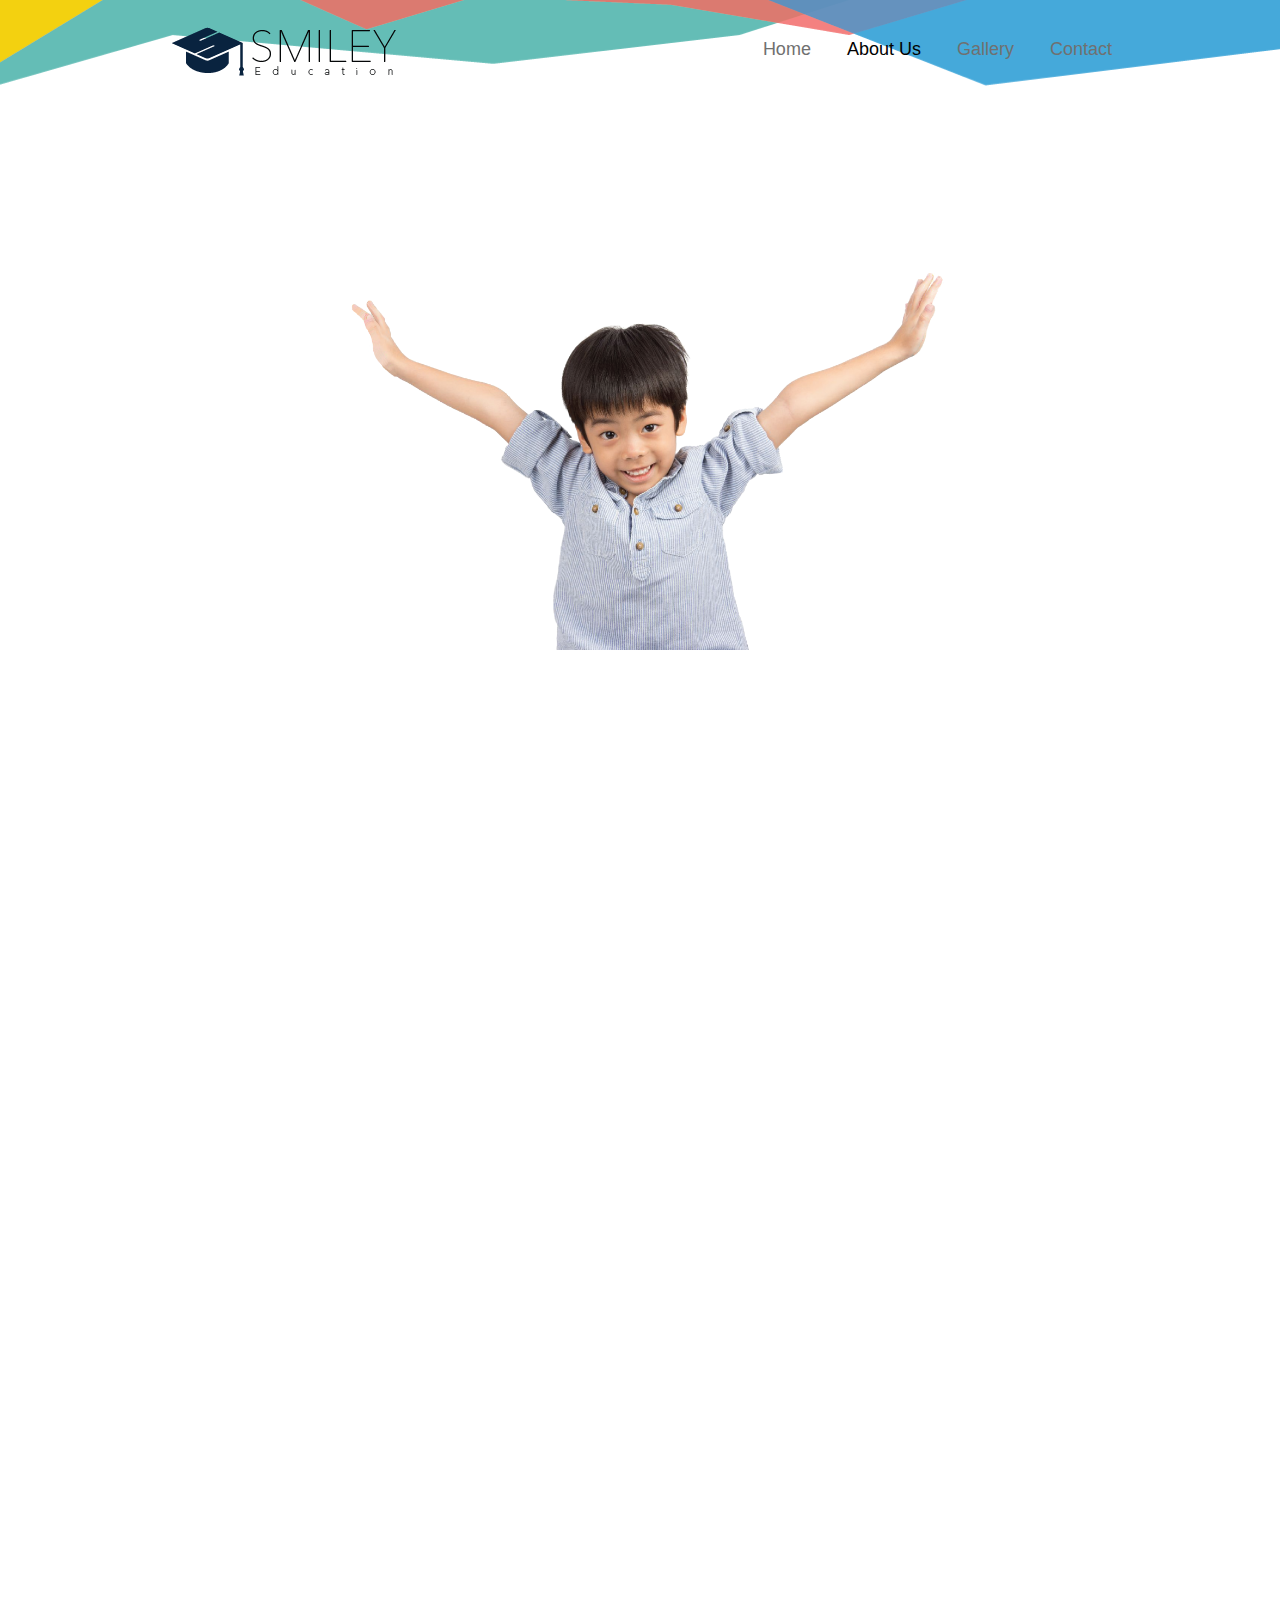
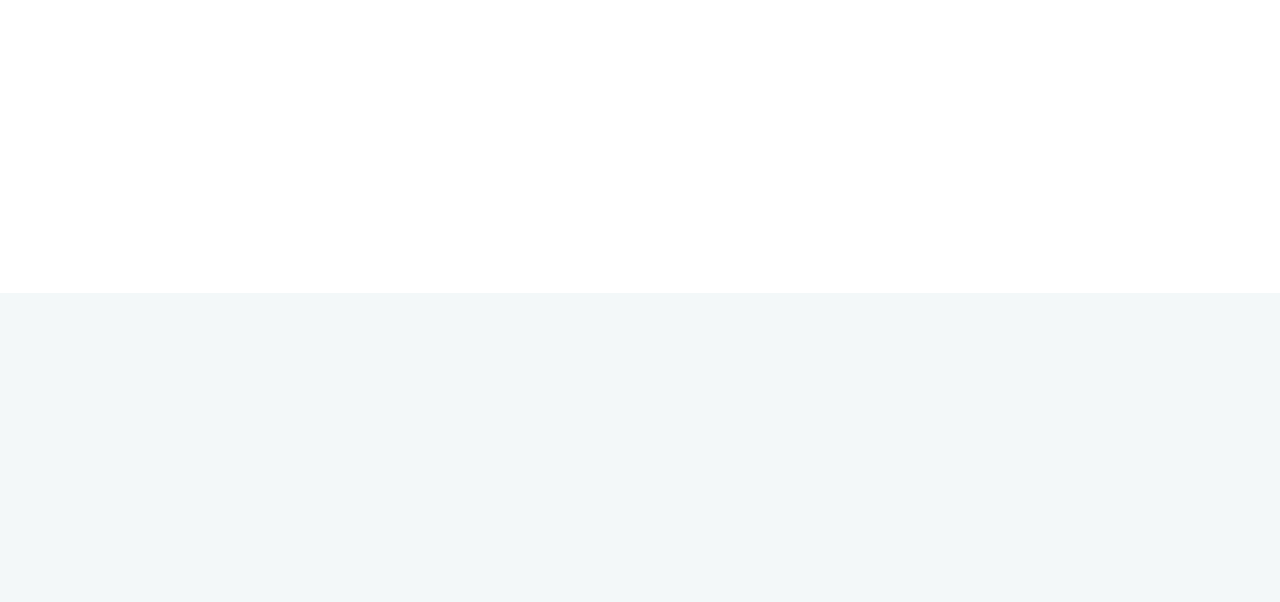
==== commit 8aa0e988: "seo" ====
--- a/about.html
+++ b/about.html
@@ -4,13 +4,13 @@
 <!--[if IE 8]>         <html class="no-js lt-ie9"> <![endif]-->
 <!--[if gt IE 8]><!--> <html class="no-js"> <!--<![endif]-->
 	<head>
-	<meta charset="utf-8">
-	<meta http-equiv="X-UA-Compatible" content="IE=edge">
-	<title>Smiley Education</title>
-	<meta name="viewport" content="width=device-width, initial-scale=1">
-	<meta name="description" content="Free HTML5 Template by FREEHTML5.CO" />
-	<meta name="keywords" content="free html5, free template, free bootstrap, html5, css3, mobile first, responsive" />
-	<meta name="author" content="FREEHTML5.CO" />
+		<meta charset="utf-8">
+		<meta http-equiv="X-UA-Compatible" content="IE=edge">
+		<title>Smiley Education</title>
+		<meta name="viewport" content="width=device-width, initial-scale=1">
+		<meta name="description" content="Holistic English Learning Class." />
+		<meta name="keywords" content="smiley education" />
+		<meta name="author" content="jkxq" />
 
   	<!--
 	//////////////////////////////////////////////////////
--- a/css/style.css
+++ b/css/style.css
@@ -700,11 +700,16 @@
 
 }
 
+#fh5co-hero.cover-photo {
+  background-position: right bottom;
+}
+
+
 #fh5co-hero {
   background-color: #ffffff;
   background-size: cover;
   background-repeat: no-repeat;
-  background-position: bottom right;
+  background-position: center bottom;
   float: left;
   width: 100%;
   height: 300px;
@@ -725,8 +730,12 @@
 }
 
 @media screen and (max-width: 768px) {
+  #cover-photo {
+    background-position: right bottom;
+  }
+
   #fh5co-hero {
-    background-position: right bottom;
+    background-position: center bottom;
     background-size: 120%;
   }
   #fh5co-hero .mobile-spacer{
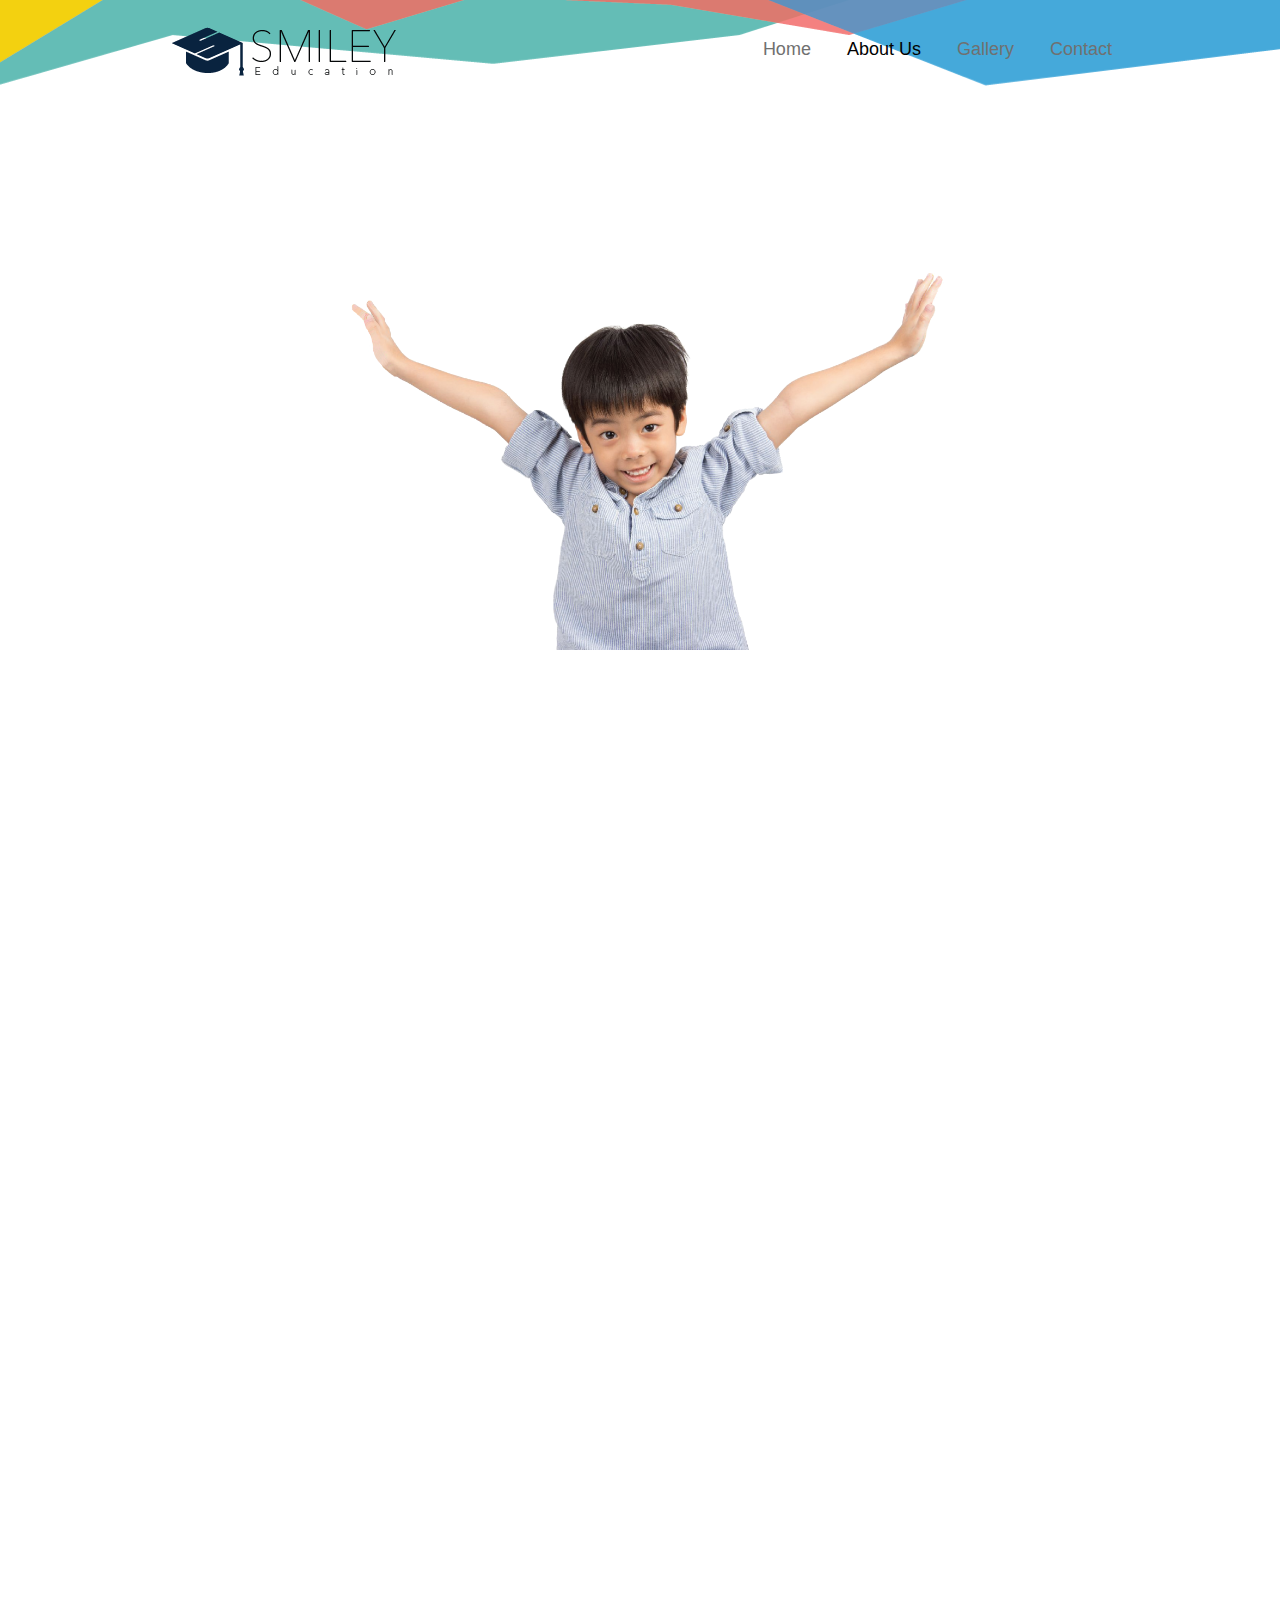
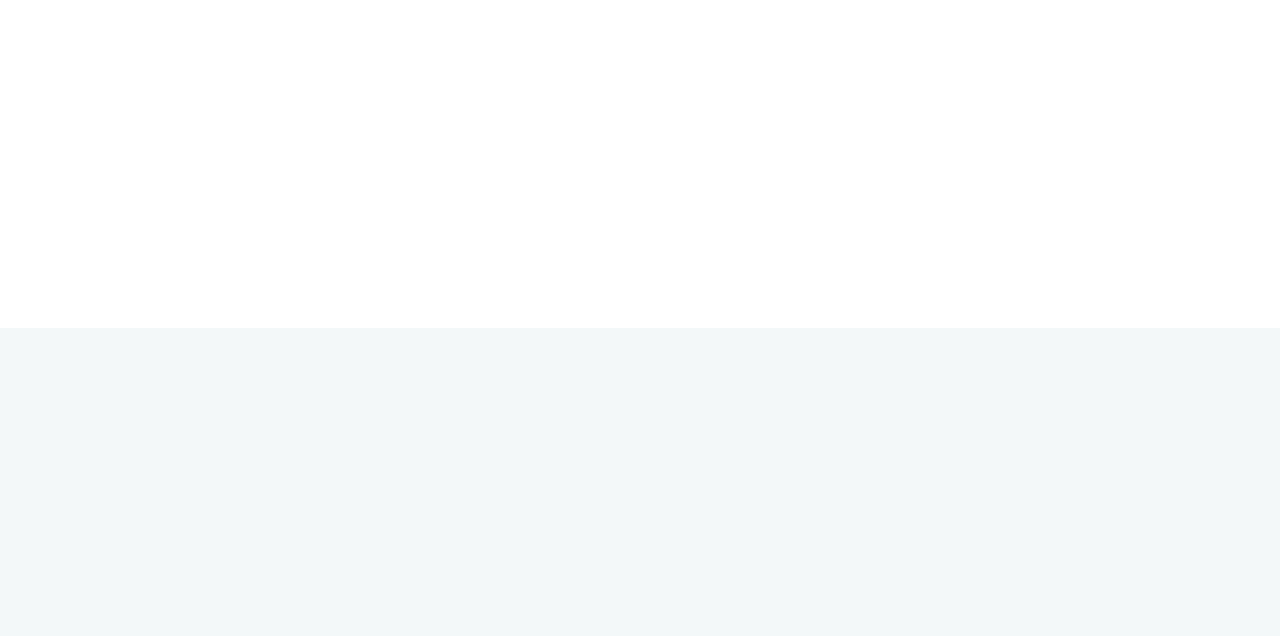
==== commit cbcad453: "seo" ====
--- a/about.html
+++ b/about.html
@@ -8,23 +8,10 @@
 		<meta http-equiv="X-UA-Compatible" content="IE=edge">
 		<title>Smiley Education</title>
 		<meta name="viewport" content="width=device-width, initial-scale=1">
-		<meta name="description" content="Holistic English Learning Class." />
+		<meta name="description" content="Smiley Education Centre offers classes that are engaging with fun activities and interactive learning experiences to kids from primary 3 to primary 6, from verbal speech learning to important written skills and techniques." />
 		<meta name="keywords" content="smiley education" />
 		<meta name="author" content="jkxq" />
 
-  	<!--
-	//////////////////////////////////////////////////////
-
-	FREE HTML5 TEMPLATE
-	DESIGNED & DEVELOPED by FREEHTML5.CO
-
-	Website: 		http://freehtml5.co/
-	Email: 			info@freehtml5.co
-	Twitter: 		http://twitter.com/fh5co
-	Facebook: 	https://www.facebook.com/fh5co
-
-	//////////////////////////////////////////////////////
-	 -->
 
   	<!-- Facebook and Twitter integration -->
 	<meta property="og:title" content=""/>
@@ -172,7 +159,7 @@
 										<div class="col-md-12">
 											<h2 class="h2">Our Programme</h2>
 											<p>
-												Smiley Tuition offers classes that are engaging with fun activities and interactive learning experiences to kids from primary 4 to primary 6, from verbal speech learning to important written skills and techniques.
+												Smiley Education offers classes that are engaging with fun activities and interactive learning experiences to kids from primary 3 to primary 6, from verbal speech learning to important written skills and techniques.
 											</p>
 											<h3 class="h3">Beyond Academic Success</h3>
 											<p>
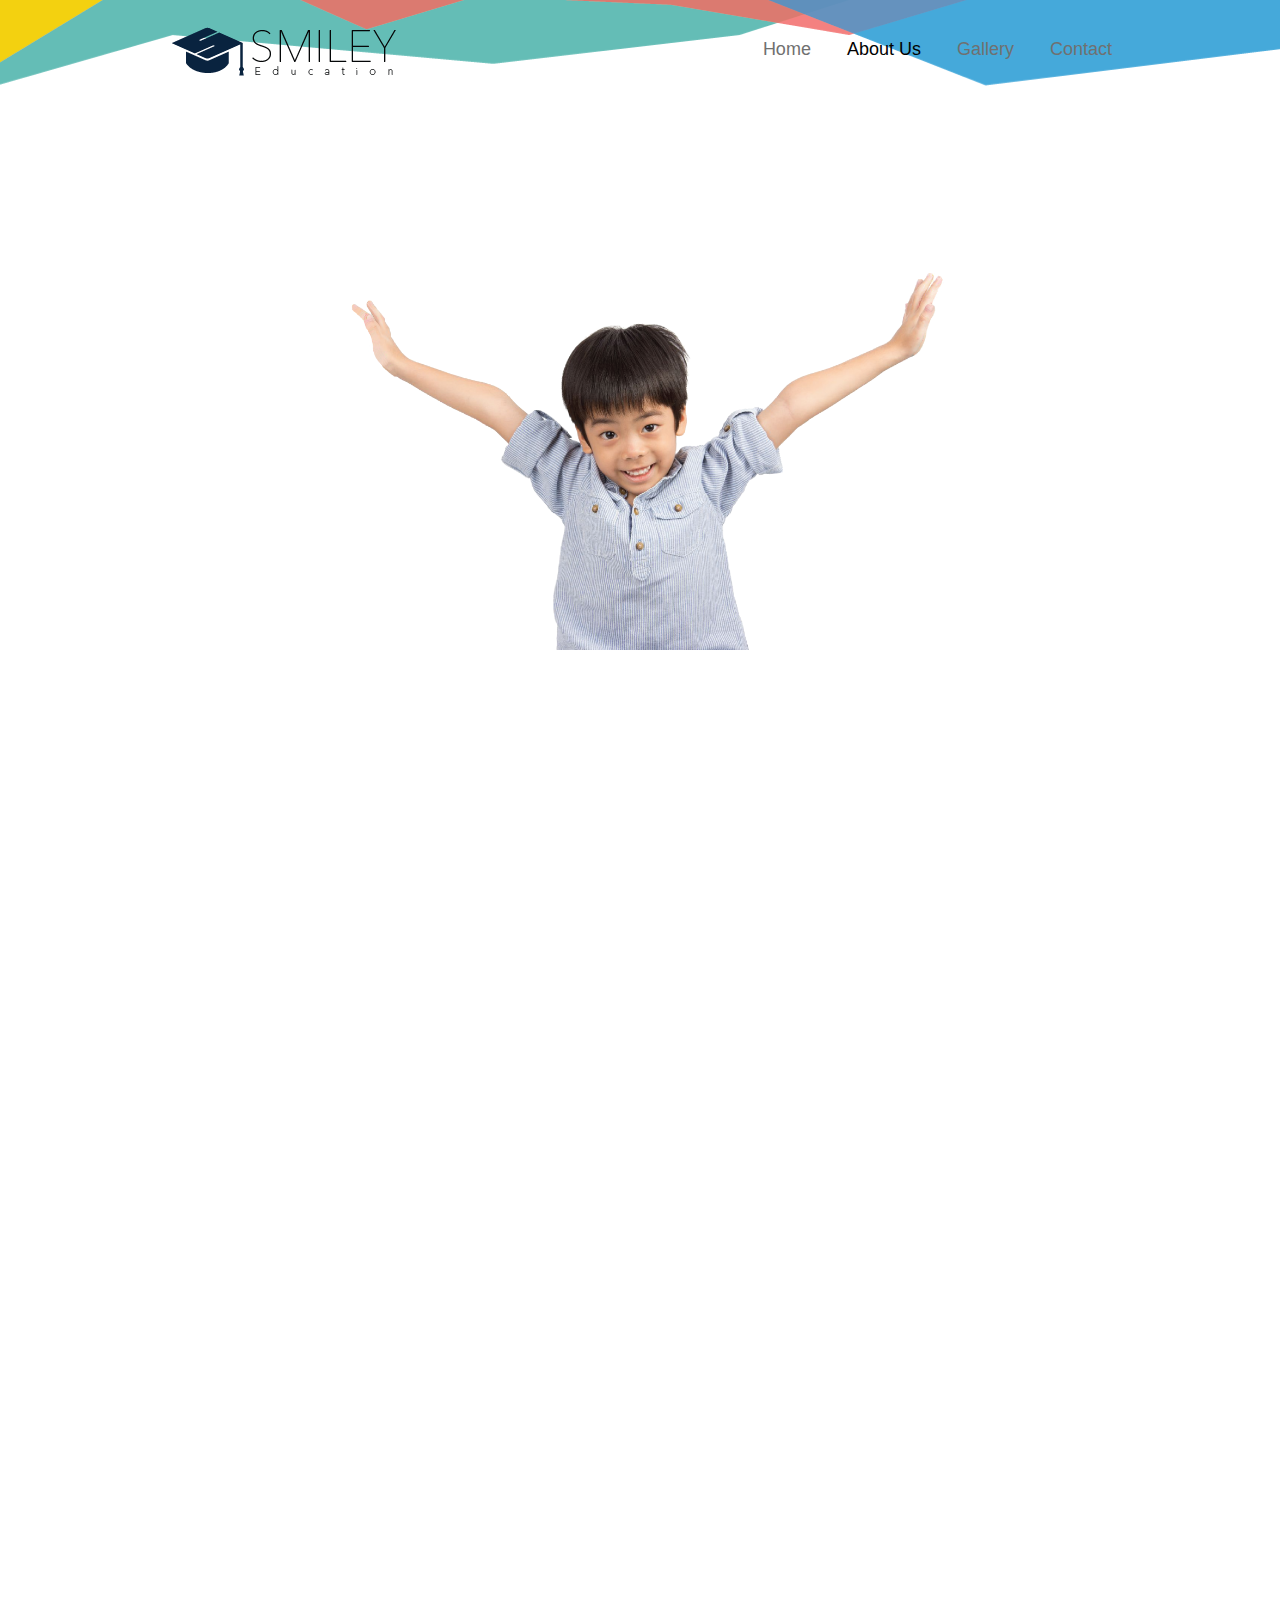
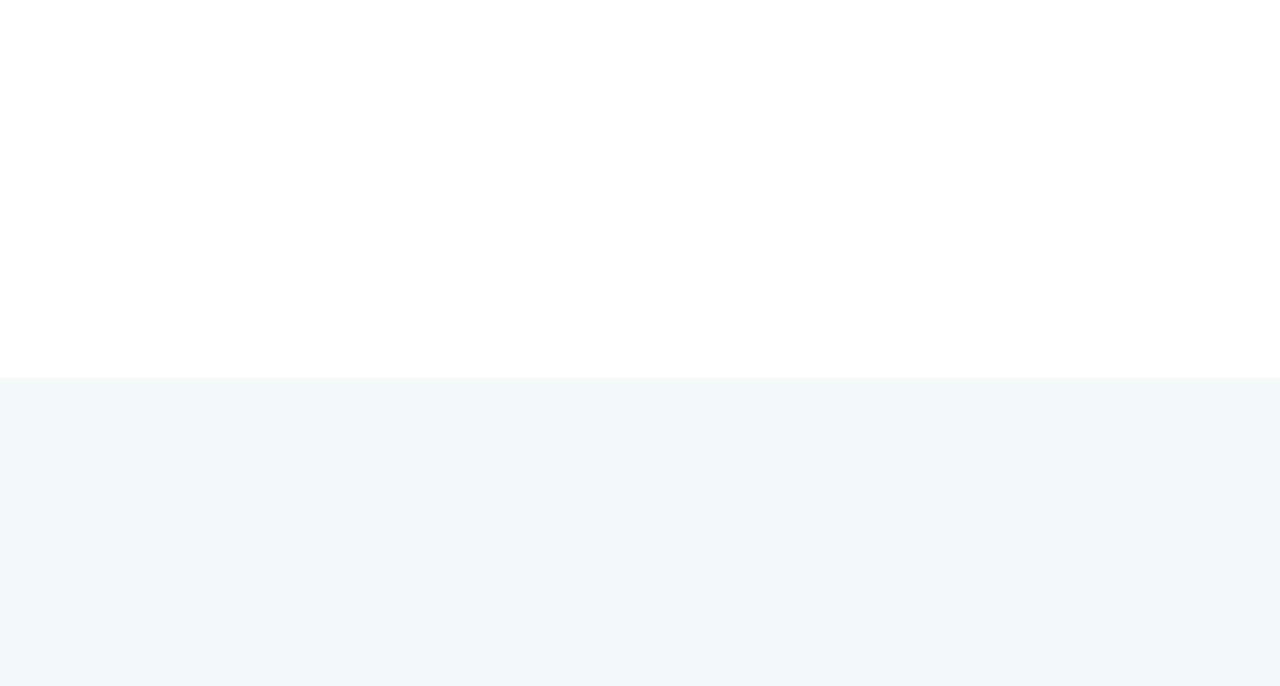
==== commit d737f91f: "add ons" ====
--- a/about.html
+++ b/about.html
@@ -152,6 +152,8 @@
 							<ul class="resp-tabs-list hor_1">
 								<li><i class="fh5co-tab-menu-icon ti-ruler-pencil"></i>Our Programme</li>
 								<li><i class="fh5co-tab-menu-icon ti-paint-bucket"></i> Vision and Mission</li>
+								<li><i class="fh5co-tab-menu-icon ti-ruler-pencil"></i>Curriculum Specialist</li>
+								<li><i class="fh5co-tab-menu-icon ti-paint-bucket"></i>Our Tutors</li>
 							</ul>
 							<div class="resp-tabs-container hor_1">
 								<div>
@@ -189,20 +191,71 @@
 											<p>
 												To provide an all-rounded education experience in a vibrant learning environment with diverse teaching strategies in solid curriculums, and to instil strong values in every student, so as to foster character growth and cultivate in students the love and enjoyment of learning.
 											</p>
-											<!-- <h3>Goals</h3>
-											<h4>Excellent Learning</h4>
-												<p>
-													grow in character through developing good habits and mindset
-												</p>
-											<h4>Joyful Experience</h4>
-												<p>
-													fall in love with learning under our enthusiatic teachers and programmes
-												</p>
-												<h4>Academic Success</h4>
-												<p>
-													Gain motivation and confidence to excel and succeed
-												</p> -->
-
+										</div>
+
+									</div>
+								</div>
+								<div>
+									<div class="row">
+										<div class="col-md-12">
+											<h3 class="h3" style="margin-bottom:0;">Curriculum Specialist</h3>
+											<h4 style="margin-bottom:0;">Associate Adult Educator</h4>
+											<h4>Adult Education Professionalisation by IAL</h4>
+											<p>
+												Andy is a highly qualified communications specialist in crisis management, analyst/ media relations, and branding.
+Holding a master degree, Andy works with the Ministry of Education to train students (both primary and secondary schools, and the polytechnics) in Financial Literacy, Product Design, Youth Entrepreneurship, Innovation, and Public Speaking.  He is ACTA-Certified and MOE-Registered to conduct training in outdoor adventure, leadership, and team-building.  He is certified to teach English to Speakers of Other Languages (CELTA).
+											</p>
+											<p>
+												Andy is recognised as an Associate Adult Educator by the Institute of Adult Learning’s (IAL) Adult Education Professionalisation* for his passion in training & development. He is also a member of the Adult Education Network (AEN) and serves as a role model to the Training and Adult Education sector.
+											</p>
+											<!-- <h3 class="h3">Mission</h3>
+											<p>
+												To provide an all-rounded education experience in a vibrant learning environment with diverse teaching strategies in solid curriculums, and to instil strong values in every student, so as to foster character growth and cultivate in students the love and enjoyment of learning.
+											</p> -->
+										</div>
+
+									</div>
+								</div>
+								<div>
+									<div class="row">
+										<div class="col-md-12">
+											<h3 class="h3">Miss Mandy Mercy Gopal Karpagam</h3>
+											<p>
+												Mandy is a Professional full time English instructor with more than 10 years of teaching experience.
+											</p>
+											<p>
+												Having studied in the National University of Singapore, a Sociology Honours graduate, with a Minor in English Literature, Miss Mandy Mercy GK has taught in both government and private schools in Singapore for over 8 years. Mandy was as a full time MOE teacher with strong experiences teaching IGCE, essay writing, book clubs, AEIS, SAT, AP Literature, IELTS and TOEDL, IB English language and literature. She had taken the IELTS at the British Council, Singapore and scored the highest grade.
+											</p>
+											<p>
+												Remarkably, Mandy is the author of the best-selling 2016 guidebook with the Educational Publishing House, Poetry Criticism for GCE “O” Level English Literature, which sells more than 2000 copies in all Popular bookstores with its first-print run. Her book, No Kidding: The Childfree Choice Defended, sells in 150 countries around the world.
+											</p>
+											<p>
+												She had also written study guides for higher educational courses for IDY Academy Diploma course titled ‘the teaching of the English language’ and ground-breaking news for online publications, such as for Affairs Today, an UK-based journal and WomensWeb.com.
+											</p>
+											<p>
+												Armed with a penchant for painting pictures with her words, Mandy brings alive any boring composition with her systematic way of drilling rich vocabulary.
+											</p>
+											<h3 class="h3">Miss Andrea Po</h3>
+											<p>
+												Andrea holds a Bachelor of Arts and Social Science degree from National University of Singapore. She also holds a TESOL certificate, an accredited professional qualification awarded in the teaching of "English for speakers of other languages" (ESOL) by Trinity College London.
+											</p>
+											<p>
+												She is an avid reader and a lover of the English language and it spills over to wanting to teach others to possess a good command of the language. Nurtured to read a lot of books since young, she did well in Literature. Beyond that, Andrea also writes and publishes her own books. She was the contributor, writer and curator for the NIE Art Collection and also wrote the NIE Art Collection catalogue.
+											</p>
+											<p>
+												Beyond her many years of teaching experiences, Andrea has also taught kids with special needs and is very capable of handling many children.
+											</p>
+											<h3 class="h3">Miss Trishnu Kaur</h3>
+											<p>
+												Trishnu is a Professional full time English instructor with more than 10 years of teaching experience. Besides being a highly qualified English language instructor and creative writing curriculum consultant, Trishnu also has an array of other experiences such as being a freelance writer, a critical thinking instructor and a drama coach.
+											</p>
+											<p>
+												Trishnu has an incredible command of the English Language. She has conducted English learning workshops for Primary and Secondary students, as well as adult learners, for many years. As a curriculum developer, Trishnu also writes and develops content for Primary and Secondary levels and teaching, and with many years of accumulated skills and knowledge that she carries with her, Trishnu teaches the syllabuses in best possible ways.
+											</p>
+											<p>
+												Since having obtained her CELTA certificate, an internationally recognised qualification in teaching English as a foreign language, she has seen herself having a fulfilling career in the ESL field.
+Right now, she is working on her debut YA novel.
+											</p>
 										</div>
 
 									</div>
@@ -214,7 +267,7 @@
 					<!-- END Tabs -->
 				</div>
 			</div>
-
+			<div class="fh5co-spacer fh5co-spacer-sm"></div>
 				<!-- END .row -->
 			</div>
 				<div class="fh5co-spacer fh5co-spacer-sm"></div>
@@ -260,7 +313,7 @@
 							</div> -->
 							<div class="col-md-12 footer-box text-center">
 								<div class="fh5co-copyright">
-								<p>Copyright &copy;2018 Smiley  Education Center Pte Ltd</p>
+								<p>Copyright &copy;2018 Smiley  Education Centre Pte Ltd</p>
 								</div>
 							</div>
 
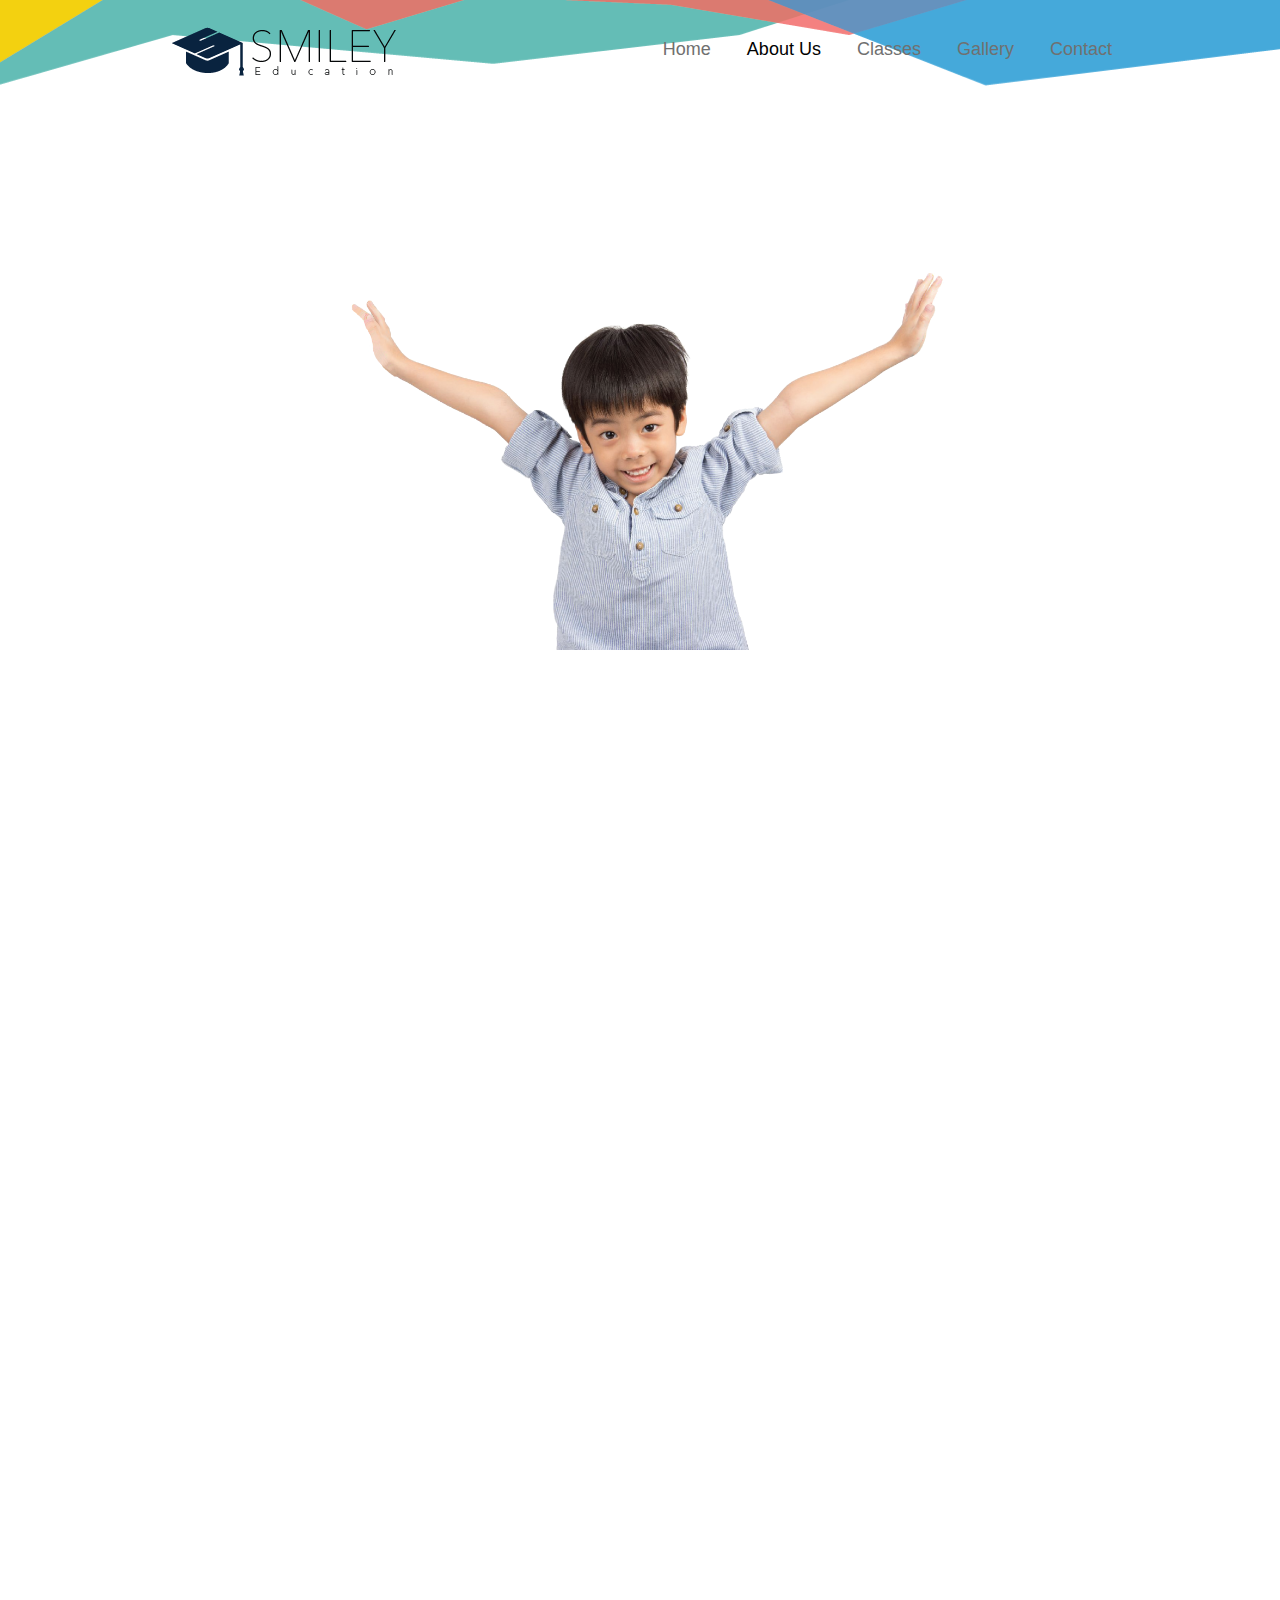
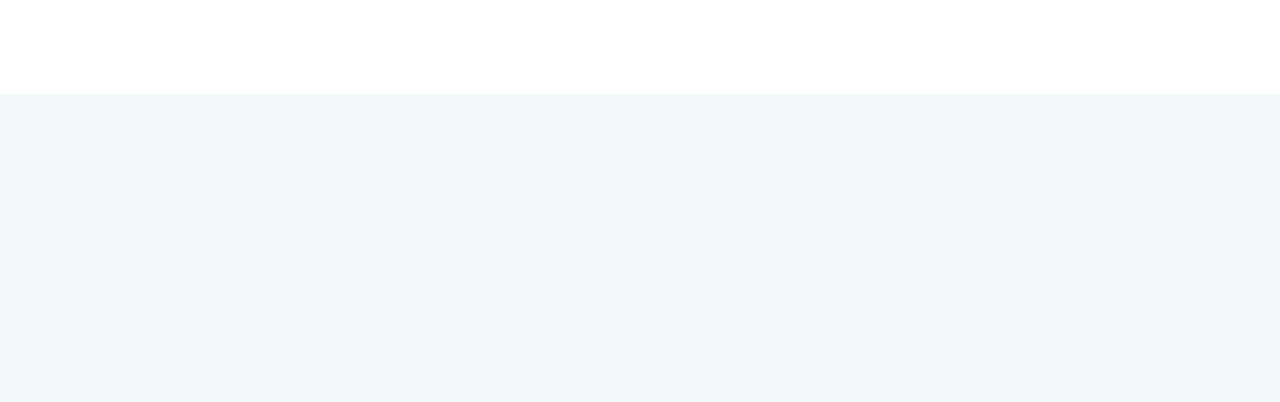
==== commit 46662ef7: "mastervoice added" ====
--- a/about.html
+++ b/about.html
@@ -1,352 +1,378 @@
-<!DOCTYPE html>
-<!--[if lt IE 7]>      <html class="no-js lt-ie9 lt-ie8 lt-ie7"> <![endif]-->
-<!--[if IE 7]>         <html class="no-js lt-ie9 lt-ie8"> <![endif]-->
-<!--[if IE 8]>         <html class="no-js lt-ie9"> <![endif]-->
-<!--[if gt IE 8]><!--> <html class="no-js"> <!--<![endif]-->
-	<head>
-		<meta charset="utf-8">
-		<meta http-equiv="X-UA-Compatible" content="IE=edge">
-		<title>Smiley Education</title>
-		<meta name="viewport" content="width=device-width, initial-scale=1">
-		<meta name="description" content="Smiley Education Centre offers classes that are engaging with fun activities and interactive learning experiences to kids from primary 3 to primary 6, from verbal speech learning to important written skills and techniques." />
-		<meta name="keywords" content="smiley education" />
-		<meta name="author" content="jkxq" />
-
-
-  	<!-- Facebook and Twitter integration -->
-	<meta property="og:title" content=""/>
-	<meta property="og:image" content=""/>
-	<meta property="og:url" content=""/>
-	<meta property="og:site_name" content=""/>
-	<meta property="og:description" content=""/>
-	<meta name="twitter:title" content="" />
-	<meta name="twitter:image" content="" />
-	<meta name="twitter:url" content="" />
-	<meta name="twitter:card" content="" />
-
-  	<!-- Place favicon.ico and apple-touch-icon.png in the root directory -->
-  	<link rel="shortcut icon" href="favicon.ico">
-
-  	<!-- Google Webfont -->
-	<link href='http://fonts.googleapis.com/css?family=Lato:300,400,700' rel='stylesheet' type='text/css'>
-	<!-- Themify Icons -->
-	<link rel="stylesheet" href="css/themify-icons.css">
-	<!-- Bootstrap -->
-	<link rel="stylesheet" href="css/bootstrap.css">
-	<!-- Owl Carousel -->
-	<link rel="stylesheet" href="css/owl.carousel.min.css">
-	<link rel="stylesheet" href="css/owl.theme.default.min.css">
-	<!-- Magnific Popup -->
-	<link rel="stylesheet" href="css/magnific-popup.css">
-	<!-- Superfish -->
-	<link rel="stylesheet" href="css/superfish.css">
-	<!-- Easy Responsive Tabs -->
-	<link rel="stylesheet" href="css/easy-responsive-tabs.css">
-	<!-- Animate.css -->
-	<link rel="stylesheet" href="css/animate.css">
-	<!-- Theme Style -->
-	<link rel="stylesheet" href="css/style.css">
-
-	<!-- Modernizr JS -->
-	<script src="js/modernizr-2.6.2.min.js"></script>
-	<!-- FOR IE9 below -->
-	<!--[if lt IE 9]>
-	<script src="js/respond.min.js"></script>
-	<![endif]-->
-
-	</head>
-	<body>
-
-		<!-- START #fh5co-header -->
-		<header id="fh5co-header-section" role="header" class="" >
-			<div class="container">
-
-
-
-				<!-- <div id="fh5co-menu-logo"> -->
-					<!-- START #fh5co-logo -->
-					<h1 id="fh5co-logo" class="pull-left"><a href="index.html"><img src="images/logo.png" alt="Valet Free HTML5 Template"></a></h1>
-
-					<!-- START #fh5co-menu-wrap -->
-					<nav id="fh5co-menu-wrap" role="navigation">
-
-
-						<ul class="sf-menu" id="fh5co-primary-menu">
-							<li>
-								<a href="index.html">Home</a>
-							</li>
-
-							<!-- <li>
-								<a href="#" class="fh5co-sub-ddown">Dropdown</a>
-								 <ul class="fh5co-sub-menu">
-								 	<li><a href="left-sidebar.html">Left Sidebar</a></li>
-								 	<li><a href="right-sidebar.html">Right Sidebar</a></li>
-									<li>
-										<a href="#" class="fh5co-sub-ddown">Free HTML5</a>
-										<ul class="fh5co-sub-menu">
-											<li><a href="http://freehtml5.co/preview/?item=build-free-html5-bootstrap-template" target="_blank">Build</a></li>
-											<li><a href="http://freehtml5.co/preview/?item=work-free-html5-template-bootstrap" target="_blank">Work</a></li>
-											<li><a href="http://freehtml5.co/preview/?item=light-free-html5-template-bootstrap" target="_blank">Light</a></li>
-											<li><a href="http://freehtml5.co/preview/?item=relic-free-html5-template-using-bootstrap" target="_blank">Relic</a></li>
-											<li><a href="http://freehtml5.co/preview/?item=display-free-html5-template-using-bootstrap" target="_blank">Display</a></li>
-											<li><a href="http://freehtml5.co/preview/?item=sprint-free-html5-template-bootstrap" target="_blank">Sprint</a></li>
-										</ul>
-									</li>
-									<li><a href="#">CSS3</a></li>
-								</ul>
-							</li>
-							<li><a href="elements.html">Elements</a></li> -->
-							<li class="active"><a href="about.html">About Us</a></li>
-							<li><a href="gallery.html">Gallery</a></li>
-							<li><a href="contact.html">Contact</a></li>
-						</ul>
-					</nav>
-				<!-- </div> -->
-
-			</div>
-		</header>
-
-
-		<div id="fh5co-hero" style="background-image: url(images/flyingkid.png);">
-
-			<div class="overlay"></div>
-			<a href="#fh5co-main" class="smoothscroll fh5co-arrow to-animate hero-animate-4"><i class="ti-angle-down"></i></a>
-			<!-- End fh5co-arrow -->
-
-			<div class="container">
-				<div class="mobile-spacer"></div>
-				<div class="col-md-8 col-md-offset-2">
-					<div class="fh5co-hero-wrap">
-						<div class="fh5co-hero-intro">
-							<h1 class="to-animate hero-animate-1">Find Out More About Us Below</h1>
-							<!-- <h2 class="to-animate hero-animate-2">Lovely Made by <a href="http://freehtml5.co" target="_blank">FREEHTML5.co</a></h2>
-							<p class="to-animate hero-animate-3"><a href="#" class="btn btn-outline btn-lg">Get Started</a></p> -->
-						</div>
-					</div>
-				</div>
-			</div>
-		</div>
-
-		<div id="fh5co-main">
-
-			<div class="container">
-
-
-
-				<!--
-				///////////////////////////////////
-				Responsive Tabs
-				///////////////////////////////////
-				-->
-				<div class="fh5co-spacer fh5co-spacer-sm"></div>
-
-				<div class="row">
-					<div class="col-md-12 animate-box">
-						<!-- <h2 class="fh5co-uppercase-heading-sm text-center">About Us</h2> -->
-
-
-					<hr class="fh5co-spacer fh5co-spacer-sm">
-
-					<div class="col-md-12 animate-box">
-						<div id="fh5co-tab-feature-vertical" class="fh5co-tab">
-							<ul class="resp-tabs-list hor_1">
-								<li><i class="fh5co-tab-menu-icon ti-ruler-pencil"></i>Our Programme</li>
-								<li><i class="fh5co-tab-menu-icon ti-paint-bucket"></i> Vision and Mission</li>
-								<li><i class="fh5co-tab-menu-icon ti-ruler-pencil"></i>Curriculum Specialist</li>
-								<li><i class="fh5co-tab-menu-icon ti-paint-bucket"></i>Our Tutors</li>
-							</ul>
-							<div class="resp-tabs-container hor_1">
-								<div>
-									<div class="row">
-										<div class="col-md-12">
-											<h2 class="h2">Our Programme</h2>
-											<p>
-												Smiley Education offers classes that are engaging with fun activities and interactive learning experiences to kids from primary 3 to primary 6, from verbal speech learning to important written skills and techniques.
-											</p>
-											<h3 class="h3">Beyond Academic Success</h3>
-											<p>
-												Schools tend to only have a direct focus on students’ academic performance. In huge classroom settings, it is virtually impossible for teachers to offer that special care your child needs. As a result of this diluted attention, your child may miss out and not receive the full learning experience that they deserve.
-											</p>
-											<p>
-												With our dedication to properly invest in your child’s learning, Smiley Education Centre has developed a holistic learning program that encompasses a healthy all-rounded and enjoyable English-learning experience, making sure that no child is left behind.
-											</p>
-											<h3 class="h3">A Better Experience</h3>
-											<p>
-												 Our academic curriculum encompasses international english standards and teaches your child to healthily, artistically and confidently express themselves verbally through public speaking and presentation,  in written-form such as journaling, and other important lifelong skills that develop and sharpen their cognitive and somatic abilities .
-											</p>
-											<p>
-												Here, classes are uniquely and specially designed to be engaging to provide for your children a fun and learning environment instead of robotic learning. Together with our effective teaching methodologies and solid curriculum, your child will fall in love with learning and gain the confidence to excel!
-											</p>
-										</div>
-									</div>
-								</div>
-								<div>
-									<div class="row">
-										<div class="col-md-12">
-											<h3 class="h3">Vision</h3>
-											<p>
-												To set students up for success in life by nurturing inner confidence with a spirit of excellence, empowering students to actualise their full potential to excel.
-											</p>
-											<h3 class="h3">Mission</h3>
-											<p>
-												To provide an all-rounded education experience in a vibrant learning environment with diverse teaching strategies in solid curriculums, and to instil strong values in every student, so as to foster character growth and cultivate in students the love and enjoyment of learning.
-											</p>
-										</div>
-
-									</div>
-								</div>
-								<div>
-									<div class="row">
-										<div class="col-md-12">
-											<h3 class="h3" style="margin-bottom:0;">Curriculum Specialist</h3>
-											<h4 style="margin-bottom:0;">Associate Adult Educator</h4>
-											<h4>Adult Education Professionalisation by IAL</h4>
-											<p>
-												Andy is a highly qualified communications specialist in crisis management, analyst/ media relations, and branding.
-Holding a master degree, Andy works with the Ministry of Education to train students (both primary and secondary schools, and the polytechnics) in Financial Literacy, Product Design, Youth Entrepreneurship, Innovation, and Public Speaking.  He is ACTA-Certified and MOE-Registered to conduct training in outdoor adventure, leadership, and team-building.  He is certified to teach English to Speakers of Other Languages (CELTA).
-											</p>
-											<p>
-												Andy is recognised as an Associate Adult Educator by the Institute of Adult Learning’s (IAL) Adult Education Professionalisation* for his passion in training & development. He is also a member of the Adult Education Network (AEN) and serves as a role model to the Training and Adult Education sector.
-											</p>
-											<!-- <h3 class="h3">Mission</h3>
-											<p>
-												To provide an all-rounded education experience in a vibrant learning environment with diverse teaching strategies in solid curriculums, and to instil strong values in every student, so as to foster character growth and cultivate in students the love and enjoyment of learning.
-											</p> -->
-										</div>
-
-									</div>
-								</div>
-								<div>
-									<div class="row">
-										<div class="col-md-12">
-											<h3 class="h3">Miss Mandy Mercy Gopal Karpagam</h3>
-											<p>
-												Mandy is a Professional full time English instructor with more than 10 years of teaching experience.
-											</p>
-											<p>
-												Having studied in the National University of Singapore, a Sociology Honours graduate, with a Minor in English Literature, Miss Mandy Mercy GK has taught in both government and private schools in Singapore for over 8 years. Mandy was as a full time MOE teacher with strong experiences teaching IGCE, essay writing, book clubs, AEIS, SAT, AP Literature, IELTS and TOEDL, IB English language and literature. She had taken the IELTS at the British Council, Singapore and scored the highest grade.
-											</p>
-											<p>
-												Remarkably, Mandy is the author of the best-selling 2016 guidebook with the Educational Publishing House, Poetry Criticism for GCE “O” Level English Literature, which sells more than 2000 copies in all Popular bookstores with its first-print run. Her book, No Kidding: The Childfree Choice Defended, sells in 150 countries around the world.
-											</p>
-											<p>
-												She had also written study guides for higher educational courses for IDY Academy Diploma course titled ‘the teaching of the English language’ and ground-breaking news for online publications, such as for Affairs Today, an UK-based journal and WomensWeb.com.
-											</p>
-											<p>
-												Armed with a penchant for painting pictures with her words, Mandy brings alive any boring composition with her systematic way of drilling rich vocabulary.
-											</p>
-											<h3 class="h3">Miss Andrea Po</h3>
-											<p>
-												Andrea holds a Bachelor of Arts and Social Science degree from National University of Singapore. She also holds a TESOL certificate, an accredited professional qualification awarded in the teaching of "English for speakers of other languages" (ESOL) by Trinity College London.
-											</p>
-											<p>
-												She is an avid reader and a lover of the English language and it spills over to wanting to teach others to possess a good command of the language. Nurtured to read a lot of books since young, she did well in Literature. Beyond that, Andrea also writes and publishes her own books. She was the contributor, writer and curator for the NIE Art Collection and also wrote the NIE Art Collection catalogue.
-											</p>
-											<p>
-												Beyond her many years of teaching experiences, Andrea has also taught kids with special needs and is very capable of handling many children.
-											</p>
-											<h3 class="h3">Miss Trishnu Kaur</h3>
-											<p>
-												Trishnu is a Professional full time English instructor with more than 10 years of teaching experience. Besides being a highly qualified English language instructor and creative writing curriculum consultant, Trishnu also has an array of other experiences such as being a freelance writer, a critical thinking instructor and a drama coach.
-											</p>
-											<p>
-												Trishnu has an incredible command of the English Language. She has conducted English learning workshops for Primary and Secondary students, as well as adult learners, for many years. As a curriculum developer, Trishnu also writes and develops content for Primary and Secondary levels and teaching, and with many years of accumulated skills and knowledge that she carries with her, Trishnu teaches the syllabuses in best possible ways.
-											</p>
-											<p>
-												Since having obtained her CELTA certificate, an internationally recognised qualification in teaching English as a foreign language, she has seen herself having a fulfilling career in the ESL field.
-Right now, she is working on her debut YA novel.
-											</p>
-										</div>
-
-									</div>
-								</div>
-							</div>
-						</div>
-					</div>
-
-					<!-- END Tabs -->
-				</div>
-			</div>
-			<div class="fh5co-spacer fh5co-spacer-sm"></div>
-				<!-- END .row -->
-			</div>
-				<div class="fh5co-spacer fh5co-spacer-sm"></div>
-
-
-
-
-				<footer role="contentinfo" id="fh5co-footer">
-					<a href="#" class="fh5co-arrow fh5co-gotop footer-box"><i class="ti-angle-up"></i></a>
-					<div class="container">
-						<div class="row">
-							<!-- <div class="col-md-4 col-sm-6 footer-box">
-								<h3 class="fh5co-footer-heading">Company</h3>
-								<ul class="fh5co-footer-links">
-									<li><a href="#">About</a></li>
-									<li><a href="#">Services</a></li>
-									<li><a href="#">Our Products</a></li>
-									<li><a href="#">Our Culture</a></li>
-									<li><a href="#">Team</a></li>
-								</ul>
-
-							</div>
-							<div class="col-md-4 col-sm-6 footer-box">
-								<h3 class="fh5co-footer-heading">More Links</h3>
-								<ul class="fh5co-footer-links">
-									<li><a href="#">Terms &amp; Conditions</a></li>
-									<li><a href="#">Our Careers</a></li>
-									<li><a href="#">Support &amp; FAQ's</a></li>
-									<li><a href="#">Sign up</a></li>
-									<li><a href="#">Log in</a></li>
-								</ul>
-							</div>
-							<div class="col-md-4 col-sm-12 footer-box">
-								<h3 class="fh5co-footer-heading">Get in touch</h3>
-								<ul class="fh5co-social-icons">
-
-									<li><a href="#"><i class="ti-google"></i></a></li>
-									<li><a href="#"><i class="ti-twitter-alt"></i></a></li>
-									<li><a href="#"><i class="ti-facebook"></i></a></li>
-									<li><a href="#"><i class="ti-instagram"></i></a></li>
-									<li><a href="#"><i class="ti-dribbble"></i></a></li>
-								</ul>
-							</div> -->
-							<div class="col-md-12 footer-box text-center">
-								<div class="fh5co-copyright">
-								<p>Copyright &copy;2018 Smiley  Education Centre Pte Ltd</p>
-								</div>
-							</div>
-
-						</div>
-						<!-- END row -->
-						<div class="fh5co-spacer fh5co-spacer-md"></div>
-					</div>
-				</footer>
-
-
-		<!-- jQuery -->
-		<script src="js/jquery-1.10.2.min.js"></script>
-		<!-- jQuery Easing -->
-		<script src="js/jquery.easing.1.3.js"></script>
-		<!-- Bootstrap -->
-		<script src="js/bootstrap.js"></script>
-		<!-- Owl carousel -->
-		<script src="js/owl.carousel.min.js"></script>
-		<!-- Magnific Popup -->
-		<script src="js/jquery.magnific-popup.min.js"></script>
-		<!-- Superfish -->
-		<script src="js/hoverIntent.js"></script>
-		<script src="js/superfish.js"></script>
-		<!-- Easy Responsive Tabs -->
-		<script src="js/easyResponsiveTabs.js"></script>
-		<!-- FastClick for Mobile/Tablets -->
-		<script src="js/fastclick.js"></script>
-		<!-- Parallax -->
-		<script src="js/jquery.parallax-scroll.min.js"></script>
-		<!-- Waypoints -->
-		<script src="js/jquery.waypoints.min.js"></script>
-		<!-- Main JS -->
-		<script src="js/main.js"></script>
-
-	</body>
-</html>
+<!DOCTYPE html>
+<!--[if lt IE 7]>      <html class="no-js lt-ie9 lt-ie8 lt-ie7"> <![endif]-->
+<!--[if IE 7]>         <html class="no-js lt-ie9 lt-ie8"> <![endif]-->
+<!--[if IE 8]>         <html class="no-js lt-ie9"> <![endif]-->
+<!--[if gt IE 8]><!--> <html class="no-js"> <!--<![endif]-->
+	<head>
+		<meta charset="utf-8">
+		<meta http-equiv="X-UA-Compatible" content="IE=edge">
+		<title>Smiley Education</title>
+		<meta name="viewport" content="width=device-width, initial-scale=1">
+		<meta name="description" content="Smiley Education Centre offers classes that are engaging with fun activities and interactive learning experiences to kids from primary 3 to primary 6, from verbal speech learning to important written skills and techniques." />
+		<meta name="keywords" content="smiley education" />
+		<meta name="author" content="jkxq" />
+
+
+  	<!-- Facebook and Twitter integration -->
+	<meta property="og:title" content=""/>
+	<meta property="og:image" content=""/>
+	<meta property="og:url" content=""/>
+	<meta property="og:site_name" content=""/>
+	<meta property="og:description" content=""/>
+	<meta name="twitter:title" content="" />
+	<meta name="twitter:image" content="" />
+	<meta name="twitter:url" content="" />
+	<meta name="twitter:card" content="" />
+
+  	<!-- Place favicon.ico and apple-touch-icon.png in the root directory -->
+  	<link rel="shortcut icon" href="favicon.ico">
+
+  	<!-- Google Webfont -->
+	<link href='http://fonts.googleapis.com/css?family=Lato:300,400,700' rel='stylesheet' type='text/css'>
+	<!-- Themify Icons -->
+	<link rel="stylesheet" href="css/themify-icons.css">
+	<!-- Bootstrap -->
+	<link rel="stylesheet" href="css/bootstrap.css">
+	<!-- Owl Carousel -->
+	<link rel="stylesheet" href="css/owl.carousel.min.css">
+	<link rel="stylesheet" href="css/owl.theme.default.min.css">
+	<!-- Magnific Popup -->
+	<link rel="stylesheet" href="css/magnific-popup.css">
+	<!-- Superfish -->
+	<link rel="stylesheet" href="css/superfish.css">
+	<!-- Easy Responsive Tabs -->
+	<link rel="stylesheet" href="css/easy-responsive-tabs.css">
+	<!-- Animate.css -->
+	<link rel="stylesheet" href="css/animate.css">
+	<!-- Theme Style -->
+	<link rel="stylesheet" href="css/style.css">
+
+	<!-- Modernizr JS -->
+	<script src="js/modernizr-2.6.2.min.js"></script>
+	<!-- FOR IE9 below -->
+	<!--[if lt IE 9]>
+	<script src="js/respond.min.js"></script>
+	<![endif]-->
+
+	</head>
+	<body>
+
+		<!-- START #fh5co-header -->
+		<header id="fh5co-header-section" role="header" class="" >
+			<div class="container">
+
+
+
+				<!-- <div id="fh5co-menu-logo"> -->
+					<!-- START #fh5co-logo -->
+					<h1 id="fh5co-logo" class="pull-left"><a href="index.html"><img src="images/logo.png" alt="Valet Free HTML5 Template"></a></h1>
+
+					<!-- START #fh5co-menu-wrap -->
+					<nav id="fh5co-menu-wrap" role="navigation">
+
+
+						<ul class="sf-menu" id="fh5co-primary-menu">
+							<li>
+								<a href="index.html">Home</a>
+							</li>
+							<li class="active"><a href="about.html">About Us</a></li>
+							<li><a href="classes.html">Classes</a></li>
+							<li><a href="gallery.html">Gallery</a></li>
+							<li><a href="contact.html">Contact</a></li>
+						</ul>
+					</nav>
+				<!-- </div> -->
+
+			</div>
+		</header>
+
+
+		<div id="fh5co-hero" style="background-image: url(images/flyingkid.png);">
+
+			<div class="overlay"></div>
+			<a href="#fh5co-main" class="smoothscroll fh5co-arrow to-animate hero-animate-4"><i class="ti-angle-down"></i></a>
+			<!-- End fh5co-arrow -->
+
+			<div class="container">
+				<div class="mobile-spacer"></div>
+				<div class="col-md-8 col-md-offset-2">
+					<div class="fh5co-hero-wrap">
+						<div class="fh5co-hero-intro" style="margin-top: 0px">
+							<h1 class="to-animate hero-animate-1">Find Out More About Us Below</h1>
+							<!-- <h2 class="to-animate hero-animate-2">Lovely Made by <a href="http://freehtml5.co" target="_blank">FREEHTML5.co</a></h2>
+							<p class="to-animate hero-animate-3"><a href="#" class="btn btn-outline btn-lg">Get Started</a></p> -->
+						</div>
+					</div>
+				</div>
+			</div>
+		</div>
+
+		<div id="fh5co-main">
+
+			<div class="container">
+
+
+
+				<!--
+				///////////////////////////////////
+				Responsive Tabs
+				///////////////////////////////////
+				-->
+				<div class="fh5co-spacer fh5co-spacer-sm"></div>
+
+				<div class="row">
+					<div class="col-md-12 animate-box">
+						<!-- <h2 class="fh5co-uppercase-heading-sm text-center">About Us</h2> -->
+
+
+					<hr class="fh5co-spacer fh5co-spacer-sm">
+
+					<div class="col-md-12 animate-box">
+						<div id="fh5co-tab-feature-vertical" class="fh5co-tab">
+							<ul class="resp-tabs-list hor_1">
+								<li><i class="fh5co-tab-menu-icon ti-ruler-pencil"></i>Smiley Education Centre</li>
+								<li><i class="fh5co-tab-menu-icon ti-paint-bucket"></i>English Program</li>
+								<li><i class="fh5co-tab-menu-icon ti-ruler-pencil"></i>MasterVoice Program </li>
+								
+							</ul>
+							<div class="resp-tabs-container hor_1">
+								<div>
+									<div class="row">
+										<div class="col-md-12">
+											<h2 class="h2">Who Are We?</h2>
+											<p>
+												Smiley Education Centre offers classes that are engaging with fun activities and interactive learning experiences in a holistic learning environment.
+											</p>
+											<p>
+													Smiley  effectively maximises your child’s learning potential and help them to achieve  motivation and confidence for success!
+											</p>
+											<p>
+													With our effective teaching methodologies and solid curriculum, your child will fall in love with learning and gain the confidence to excel!
+											</p>
+
+											<h2 class="h2">Mission and Vision</h2>
+
+											<h3 class="h3">Mission</h3>
+											<p>
+												To provide an all-rounded education experience in a vibrant learning environment with diverse teaching strategies in solid curriculums, and to instil strong values in every student, so as to foster character growth and cultivate in students the love and enjoyment of learning
+											</p>
+
+											<h3 class="h3">Vision</h3>
+
+											<p>
+												To set students up for success in life by nurturing inner confidence with a spirit of excellence, empowering students to actualise their full potential to excel.
+											</p>
+										</div>
+									</div>
+								</div>
+								<div>
+									<div class="row">
+										<div class="col-md-12">
+											<h2 class="h2">English Programme</h2>
+											<p>
+													Our English program caters to kids from primary 3 to primary 6, from verbal speech learning to important written skills and techniques. 
+											</p>
+											<h3 class="h3">Beyond What Schools Teach. Beyond Scademic Success</h3>
+											<p>
+													As a result of diluted attention in huge classroom settings, your child may miss out and not receive the full learning experience that they deserve.
+											</p>
+											<p>
+													With strong dedication to properly nurture your child’s learning, we have developed a holistic learning program that encompasses a healthy all-rounded and enjoyable English learning experience that makes sure no child is left behind.
+											</p>
+											<p>
+													Our academic curriculum encompasses international English standards that teaches your child to healthily, artistically and confidently express themselves verbally through public speaking and presentation,  to excel in written-forms, and to embrace important lifelong skills that develop and sharpen their cognitive and somatic abilities. The curriculum is taught using Smiley’s 3 special methodologies that improve your child’s overall performance.
+											</p>
+											<h2 class="h2">Our Curriculum Specialist and Tutors</h2>
+
+											<h3 class="h3" style="margin-bottom:0;">Curriculum Specialist</h3>
+											<h4 style="margin-bottom:0;">Associate Adult Educator</h4>
+											<h4>Adult Education Professionalisation by IAL</h4>
+											<p>
+												Andy is a highly qualified communications specialist in crisis management, analyst/ media relations, and branding.
+Holding a master degree, Andy works with the Ministry of Education to train students (both primary and secondary schools, and the polytechnics) in Financial Literacy, Product Design, Youth Entrepreneurship, Innovation, and Public Speaking.  He is ACTA-Certified and MOE-Registered to conduct training in outdoor adventure, leadership, and team-building.  He is certified to teach English to Speakers of Other Languages (CELTA).
+											</p>
+											<p>
+												Andy is recognised as an Associate Adult Educator by the Institute of Adult Learning’s (IAL) Adult Education Professionalisation* for his passion in training & development. He is also a member of the Adult Education Network (AEN) and serves as a role model to the Training and Adult Education sector.
+											</p>
+
+											<h3 class="h3">Miss Mandy Mercy Gopal Karpagam</h3>
+											<p>
+												Mandy is a Professional full time English instructor with more than 10 years of teaching experience.
+											</p>
+											<p>
+												Having studied in the National University of Singapore, a Sociology Honours graduate, with a Minor in English Literature, Miss Mandy Mercy GK has taught in both government and private schools in Singapore for over 8 years. Mandy was as a full time MOE teacher with strong experiences teaching IGCE, essay writing, book clubs, AEIS, SAT, AP Literature, IELTS and TOEDL, IB English language and literature. She had taken the IELTS at the British Council, Singapore and scored the highest grade.
+											</p>
+											<p>
+												Remarkably, Mandy is the author of the best-selling 2016 guidebook with the Educational Publishing House, Poetry Criticism for GCE “O” Level English Literature, which sells more than 2000 copies in all Popular bookstores with its first-print run. Her book, No Kidding: The Childfree Choice Defended, sells in 150 countries around the world.
+											</p>
+											<p>
+												She had also written study guides for higher educational courses for IDY Academy Diploma course titled ‘the teaching of the English language’ and ground-breaking news for online publications, such as for Affairs Today, an UK-based journal and WomensWeb.com.
+											</p>
+											<p>
+												Armed with a penchant for painting pictures with her words, Mandy brings alive any boring composition with her systematic way of drilling rich vocabulary.
+											</p>
+											<h3 class="h3">Miss Andrea Po</h3>
+											<p>
+												Andrea holds a Bachelor of Arts and Social Science degree from National University of Singapore. She also holds a TESOL certificate, an accredited professional qualification awarded in the teaching of "English for speakers of other languages" (ESOL) by Trinity College London.
+											</p>
+											<p>
+												She is an avid reader and a lover of the English language and it spills over to wanting to teach others to possess a good command of the language. Nurtured to read a lot of books since young, she did well in Literature. Beyond that, Andrea also writes and publishes her own books. She was the contributor, writer and curator for the NIE Art Collection and also wrote the NIE Art Collection catalogue.
+											</p>
+											<p>
+												Beyond her many years of teaching experiences, Andrea has also taught kids with special needs and is very capable of handling many children.
+											</p>
+											<h3 class="h3">Miss Trishnu Kaur</h3>
+											<p>
+												Trishnu is a Professional full time English instructor with more than 10 years of teaching experience. Besides being a highly qualified English language instructor and creative writing curriculum consultant, Trishnu also has an array of other experiences such as being a freelance writer, a critical thinking instructor and a drama coach.
+											</p>
+											<p>
+												Trishnu has an incredible command of the English Language. She has conducted English learning workshops for Primary and Secondary students, as well as adult learners, for many years. As a curriculum developer, Trishnu also writes and develops content for Primary and Secondary levels and teaching, and with many years of accumulated skills and knowledge that she carries with her, Trishnu teaches the syllabuses in best possible ways.
+											</p>
+											<p>
+												Since having obtained her CELTA certificate, an internationally recognised qualification in teaching English as a foreign language, she has seen herself having a fulfilling career in the ESL field.
+Right now, she is working on her debut YA novel.
+											</p>
+										</div>
+
+									</div>
+								</div>
+								<div>
+									<div class="row">
+										<div class="col-md-12">
+											<h2 class="h2">Master Voice</h2>
+											<p>
+													Mastervoice is an exquisite program brought to you by Smiley Education, catered to our young leaders of tomorrow. Your child will learn the 2 most valuable skills sought after by the world today - Communication and Leadership skills.
+											</p>
+											<p>
+													You can expect to find new and exciting mastery programs every month to keep your child on their toes! It is through these creative monthly subjects where both communication and leadership skills are brought to life – making learning fun and interactive for your child! 
+											</p>
+											
+											<h3 class="h3">Some monthly mastery programs include:</h3>
+											<p style="margin-bottom:0;">
+													- Learning Responsibility & Dealing with Rejections
+											</p>
+											<p style="margin-bottom:0;">
+													- Personal Branding & Interview Skills
+											</p>
+											<p style="margin-bottom:0;">
+													- Adaptability & Debating Skills
+											</p>
+											<p style="margin-bottom:0;"> 
+													- Entrepreneurship & Sales skills
+											</p>
+											<p style="margin-bottom:0;">
+													- Effective Speaking & Sociability
+											</p>
+											<p style="margin-bottom:0;"> 
+													- Confidence & Presentation Skills
+											</p>
+											<p>
+													- Creative Thinking & Problem Solving Skills
+											</p>
+
+											<p>
+													We guide your child through the process of our learning cycles, taking them from having stage presence, experiential learning to important life applications.
+											</p>
+											<p> 
+													Come on board with us now to transform your child into leaders of tomorrow!
+											</p>
+											
+											<!-- <h3 class="h3">Mission</h3>
+											<p>
+												To provide an all-rounded education experience in a vibrant learning environment with diverse teaching strategies in solid curriculums, and to instil strong values in every student, so as to foster character growth and cultivate in students the love and enjoyment of learning.
+											</p> -->
+										</div>
+
+									</div>
+								</div>
+								
+							</div>
+						</div>
+					</div>
+
+					<!-- END Tabs -->
+				</div>
+			</div>
+			<div class="fh5co-spacer fh5co-spacer-sm"></div>
+				<!-- END .row -->
+			</div>
+				<div class="fh5co-spacer fh5co-spacer-sm"></div>
+
+
+
+
+				<footer role="contentinfo" id="fh5co-footer">
+					<a href="#" class="fh5co-arrow fh5co-gotop footer-box"><i class="ti-angle-up"></i></a>
+					<div class="container">
+						<div class="row">
+							<!-- <div class="col-md-4 col-sm-6 footer-box">
+								<h3 class="fh5co-footer-heading">Company</h3>
+								<ul class="fh5co-footer-links">
+									<li><a href="#">About</a></li>
+									<li><a href="#">Services</a></li>
+									<li><a href="#">Our Products</a></li>
+									<li><a href="#">Our Culture</a></li>
+									<li><a href="#">Team</a></li>
+								</ul>
+
+							</div>
+							<div class="col-md-4 col-sm-6 footer-box">
+								<h3 class="fh5co-footer-heading">More Links</h3>
+								<ul class="fh5co-footer-links">
+									<li><a href="#">Terms &amp; Conditions</a></li>
+									<li><a href="#">Our Careers</a></li>
+									<li><a href="#">Support &amp; FAQ's</a></li>
+									<li><a href="#">Sign up</a></li>
+									<li><a href="#">Log in</a></li>
+								</ul>
+							</div>
+							<div class="col-md-4 col-sm-12 footer-box">
+								<h3 class="fh5co-footer-heading">Get in touch</h3>
+								<ul class="fh5co-social-icons">
+
+									<li><a href="#"><i class="ti-google"></i></a></li>
+									<li><a href="#"><i class="ti-twitter-alt"></i></a></li>
+									<li><a href="#"><i class="ti-facebook"></i></a></li>
+									<li><a href="#"><i class="ti-instagram"></i></a></li>
+									<li><a href="#"><i class="ti-dribbble"></i></a></li>
+								</ul>
+							</div> -->
+							<div class="col-md-12 footer-box text-center">
+								<div class="fh5co-copyright">
+								<p>Copyright &copy;2018 Smiley  Education Centre Pte Ltd</p>
+								</div>
+							</div>
+
+						</div>
+						<!-- END row -->
+						<div class="fh5co-spacer fh5co-spacer-md"></div>
+					</div>
+				</footer>
+
+
+		<!-- jQuery -->
+		<script src="js/jquery-1.10.2.min.js"></script>
+		<!-- jQuery Easing -->
+		<script src="js/jquery.easing.1.3.js"></script>
+		<!-- Bootstrap -->
+		<script src="js/bootstrap.js"></script>
+		<!-- Owl carousel -->
+		<script src="js/owl.carousel.min.js"></script>
+		<!-- Magnific Popup -->
+		<script src="js/jquery.magnific-popup.min.js"></script>
+		<!-- Superfish -->
+		<script src="js/hoverIntent.js"></script>
+		<script src="js/superfish.js"></script>
+		<!-- Easy Responsive Tabs -->
+		<script src="js/easyResponsiveTabs.js"></script>
+		<!-- FastClick for Mobile/Tablets -->
+		<script src="js/fastclick.js"></script>
+		<!-- Parallax -->
+		<script src="js/jquery.parallax-scroll.min.js"></script>
+		<!-- Waypoints -->
+		<script src="js/jquery.waypoints.min.js"></script>
+		<!-- Main JS -->
+		<script src="js/main.js"></script>
+
+	</body>
+</html>
--- a/css/style.css
+++ b/css/style.css
@@ -791,6 +791,7 @@
   vertical-align: middle;
   text-align: center;
   color: #ffffff;
+  margin-top: -150px;
 }
 #fh5co-hero .fh5co-hero-wrap .fh5co-hero-intro a {
   color: #010101;
@@ -808,6 +809,10 @@
   text-shadow: 2px 2px 1px rgba(0, 0, 0, 0.08);
 }
 @media screen and (max-width: 768px) {
+  #fh5co-hero .col-md-12 .fh5co-hero-wrap .fh5co-hero-intro {
+    margin-top: -80px;
+  }
+
   #fh5co-hero .fh5co-hero-wrap .fh5co-hero-intro > h1 {
     font-size: 30px;
   }
